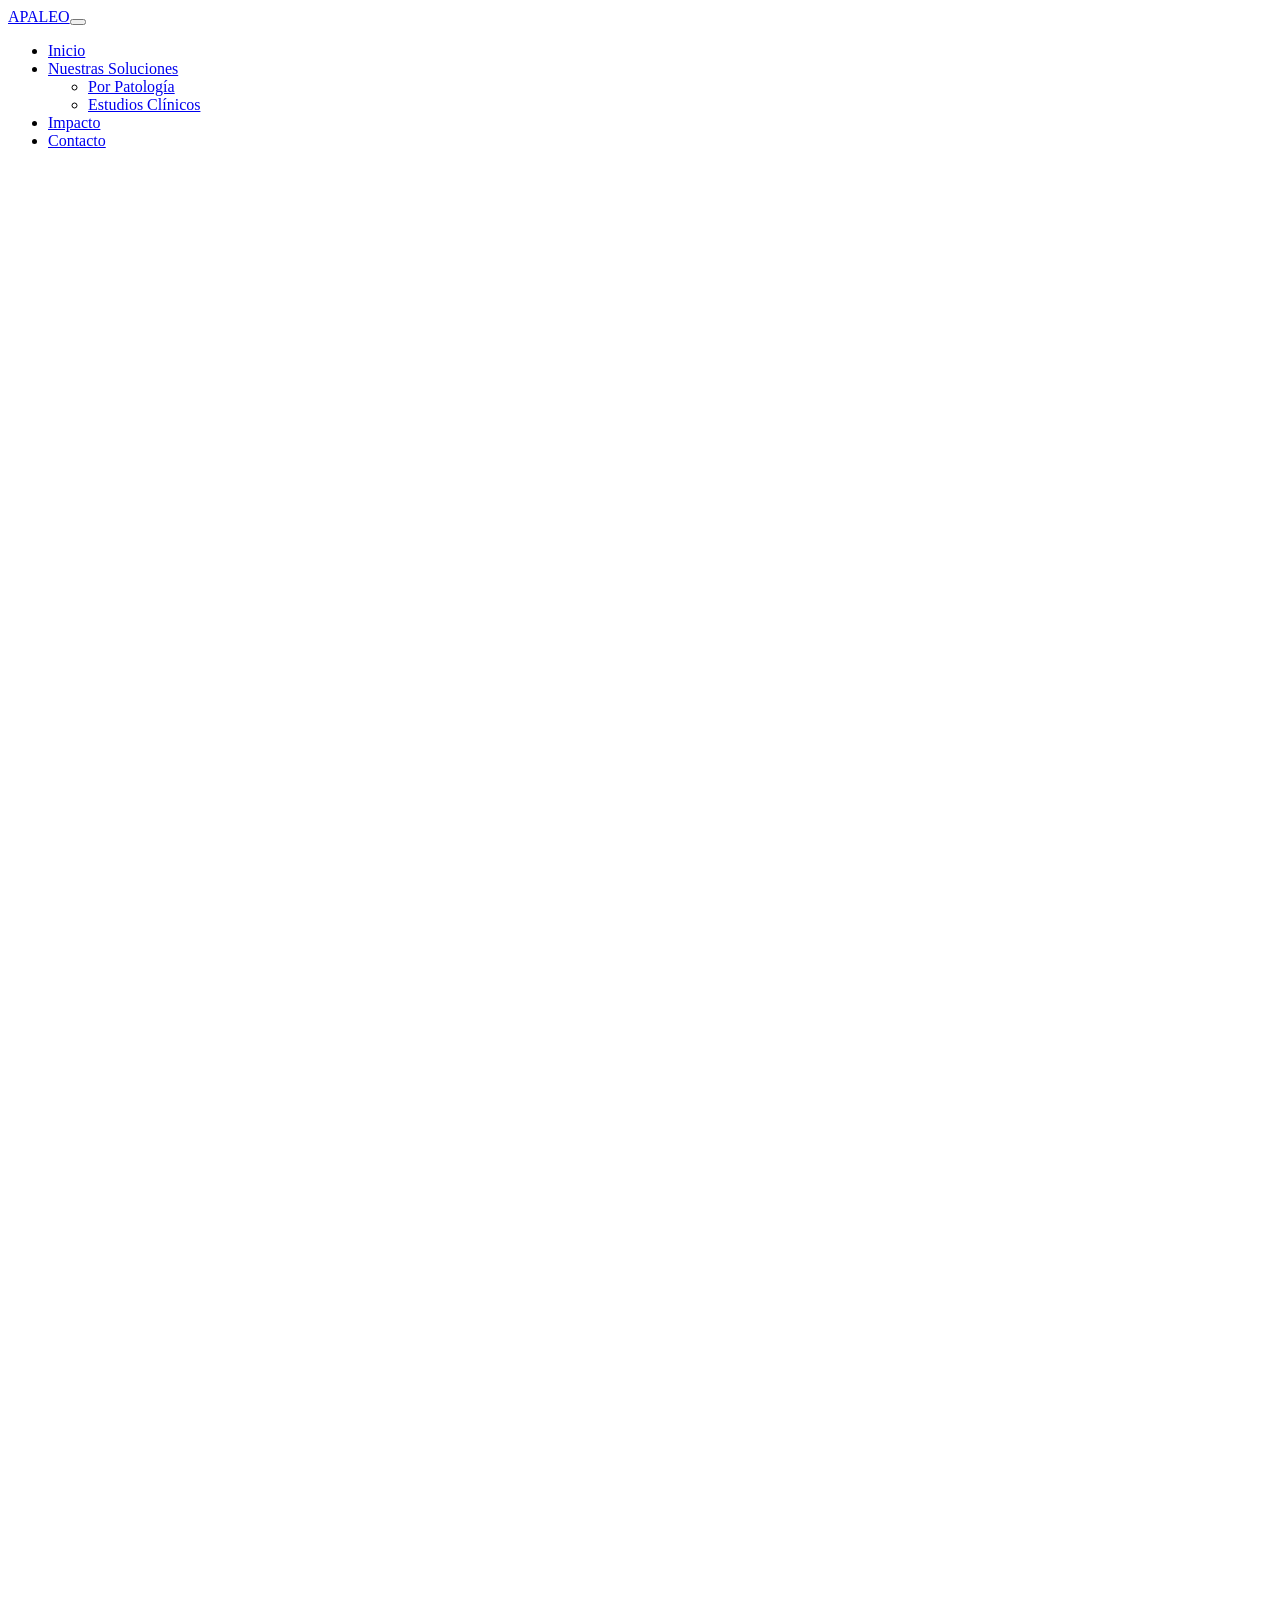
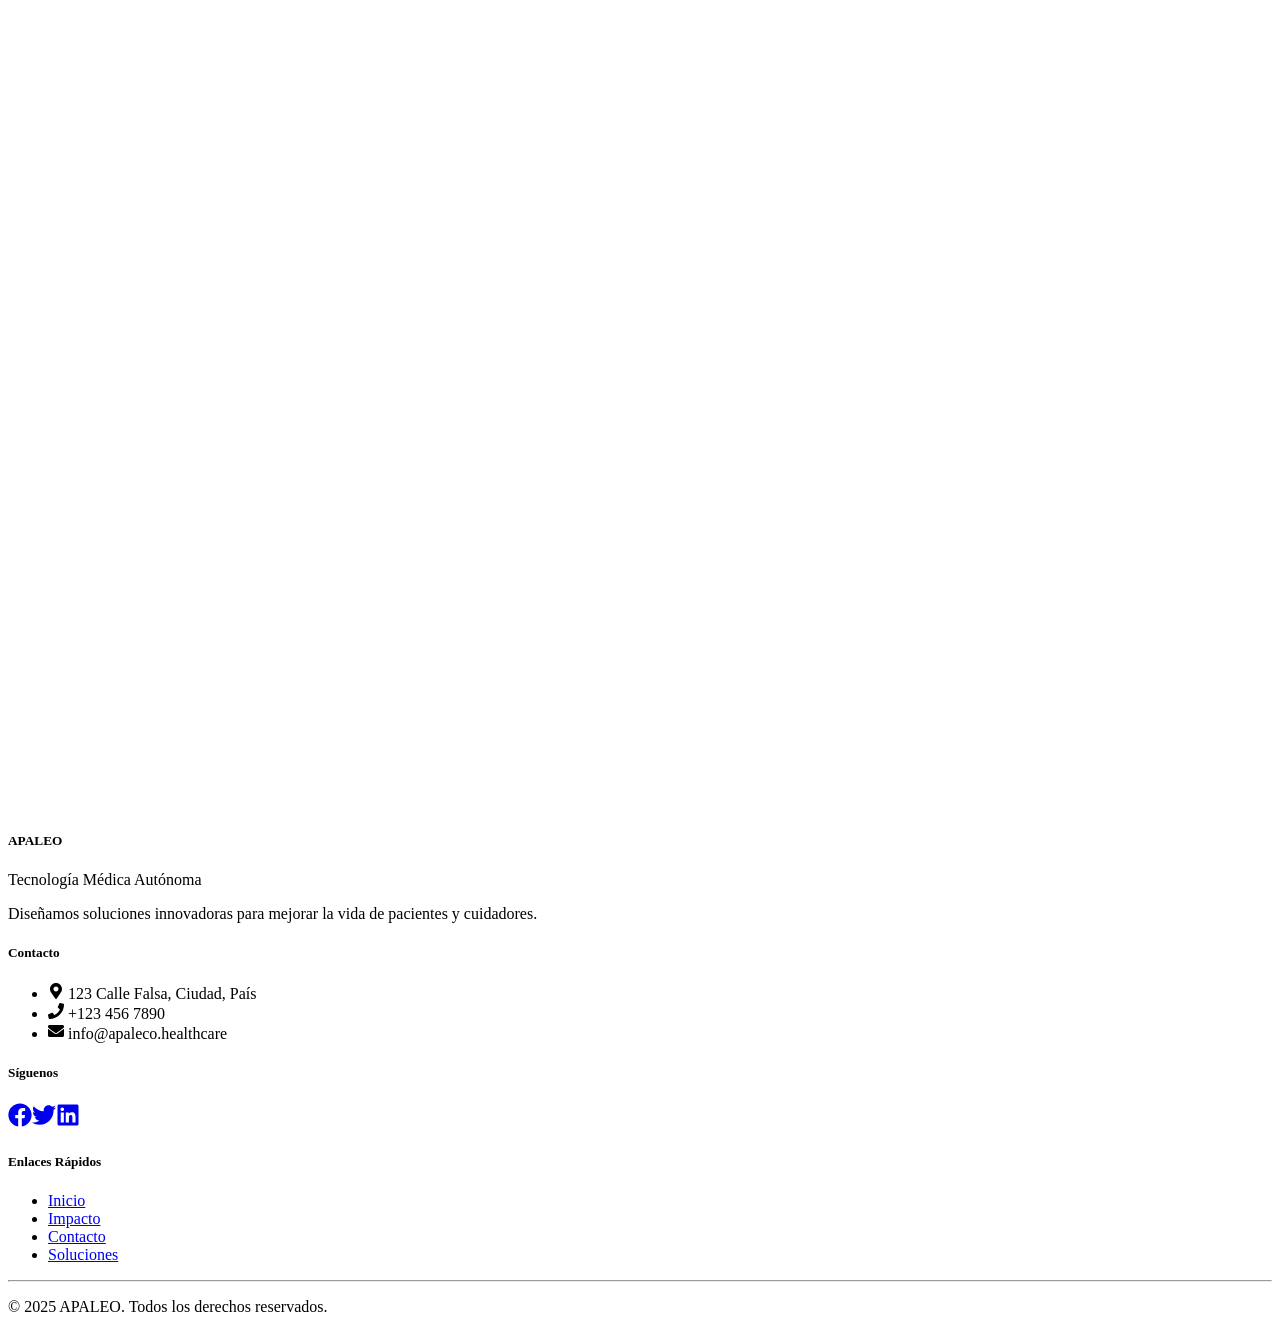
==== index.html @ e30f24a0 "Updates" ====
<!DOCTYPE html><!--1FGPoJP2_2LCMsTMbG_gp--><html lang="es"><head><meta charSet="utf-8"/><meta name="viewport" content="width=device-width, initial-scale=1"/><link rel="preload" as="image" href="https://images.unsplash.com/photo-1571772928015-575070051766?q=80&amp;w=2070&amp;auto=format&amp;fit=crop&amp;ixlib=rb-4.0.3&amp;ixid=M3wxMjA3fDB8MHxwaG90by1wYWdlfHx8fGVufDB8fHx8fA%3D%3D"/><link rel="preload" as="image" href="https://images.unsplash.com/photo-1581291518857-4e27b48ff24e?q=80&amp;w=2070&amp;auto=format&amp;fit=crop&amp;ixlib=rb-4.0.3&amp;ixid=M3wxMjA3fDB8MHxwaG90by1wYWdlfHx8fGVufDB8fHx8fA%3D%3D"/><link rel="preload" as="image" href="https://images.unsplash.com/photo-1522202176988-66273c2fd55f?q=80&amp;w=2070&amp;auto=format&amp;fit=crop&amp;ixlib=rb-4.0.3&amp;ixid=M3wxMjA3fDB8MHxwaG90by1wYWdlfHx8fGVufDB8fHx8fA%3D%3D"/><link rel="stylesheet" href="/apaleco-uiux/_next/static/css/01c90dc7ae05717c.css" data-precedence="next"/><link rel="stylesheet" href="/apaleco-uiux/_next/static/css/b804ca877387b40b.css" data-precedence="next"/><link rel="stylesheet" href="/apaleco-uiux/_next/static/css/e6c48ffe15665fec.css" data-precedence="next"/><link rel="preload" as="script" fetchPriority="low" href="/apaleco-uiux/_next/static/chunks/webpack-de03d895079e8b4e.js"/><script src="/apaleco-uiux/_next/static/chunks/4bd1b696-c023c6e3521b1417.js" async=""></script><script src="/apaleco-uiux/_next/static/chunks/255-3e20263d9ccd91b8.js" async=""></script><script src="/apaleco-uiux/_next/static/chunks/main-app-2253303b6cd8444a.js" async=""></script><script src="/apaleco-uiux/_next/static/chunks/app/layout-d1ae773c9e94cf4a.js" async=""></script><script src="/apaleco-uiux/_next/static/chunks/8e1d74a4-fff57c191b1b5f42.js" async=""></script><script src="/apaleco-uiux/_next/static/chunks/404-b0bfb5785cf6e3b0.js" async=""></script><script src="/apaleco-uiux/_next/static/chunks/app/page-0e0d106003ab10bd.js" async=""></script><title>APALEO - Tecnología Médica Autónoma</title><meta name="description" content="Diseñamos soluciones para mejorar la vida de pacientes y cuidadores"/><link rel="icon" href="/apaleco-uiux/favicon.ico" type="image/x-icon" sizes="16x16"/><script src="/apaleco-uiux/_next/static/chunks/polyfills-42372ed130431b0a.js" noModule=""></script></head><body class="__variable_f323d7 __variable_01e923"><div hidden=""><!--$--><!--/$--></div><nav class="navbar navbar-expand-lg navbar-dark bg-dark"><div class="container"><a class="navbar-brand" href="/apaleco-uiux">APALEO</a><button class="navbar-toggler" type="button" data-bs-toggle="collapse" data-bs-target="#navbarNav" aria-controls="navbarNav" aria-expanded="false" aria-label="Toggle navigation"><span class="navbar-toggler-icon"></span></button><div class="collapse navbar-collapse" id="navbarNav"><ul class="navbar-nav ms-auto"><li class="nav-item"><a class="nav-link" href="/apaleco-uiux">Inicio</a></li><li class="nav-item dropdown"><a class="nav-link dropdown-toggle" href="#" id="navbarDropdown" role="button" data-bs-toggle="dropdown" aria-expanded="false">Nuestras Soluciones</a><ul class="dropdown-menu" aria-labelledby="navbarDropdown"><li><a class="dropdown-item" href="/apaleco-uiux/solutions/pathology">Por Patología</a></li><li><a class="dropdown-item" href="/apaleco-uiux/solutions/clinical-studies">Estudios Clínicos</a></li></ul></li><li class="nav-item"><a class="nav-link" href="/apaleco-uiux/impact">Impacto</a></li><li class="nav-item"><a class="nav-link" href="/apaleco-uiux/contact">Contacto</a></li></ul></div></div></nav><main><main><div style="opacity:0;transform:translateY(100px)"><div style="background-image:url(https://images.unsplash.com/photo-1576091160550-2173dba999ef?q=80&amp;w=2070&amp;auto=format&amp;fit=crop&amp;ixlib=rb-4.0.3&amp;ixid=M3wxMjA3fDB8MHxwaG90by1wYWdlfHx8fGVufDB8fHx8fA%3D%3D);background-size:cover;background-position:center;color:white;text-align:center;padding:100px 0"><div style="background-color:rgba(0, 0, 0, 0.5);padding:60px 20px;border-radius:10px;display:inline-block"><h1 class="display-4">Aliviando la carga de los trastornos cognitivos</h1><p class="lead">Ofrecemos dispositivos médicos 100% autónomos para mejorar la calidad de vida de los pacientes y apoyar el bienestar de los cuidadores.</p><a href="/contact" class="btn btn-light btn-lg" style="margin-top:20px">Contáctanos</a></div></div></div><div style="opacity:0;transform:translateY(100px)"><div class="container my-5 py-5"><h2 class="text-center mb-5">Nuestra Propuesta Única de Valor</h2><div class="row text-center"><div class="col-md-4 mb-4"><div class="card h-100 shadow-sm"><div class="card-body"><svg stroke="currentColor" fill="currentColor" stroke-width="0" viewBox="0 0 640 512" class="text-primary mb-3" height="50" width="50" xmlns="http://www.w3.org/2000/svg"><path d="M32,224H64V416H32A31.96166,31.96166,0,0,1,0,384V256A31.96166,31.96166,0,0,1,32,224Zm512-48V448a64.06328,64.06328,0,0,1-64,64H160a64.06328,64.06328,0,0,1-64-64V176a79.974,79.974,0,0,1,80-80H288V32a32,32,0,0,1,64,0V96H464A79.974,79.974,0,0,1,544,176ZM264,256a40,40,0,1,0-40,40A39.997,39.997,0,0,0,264,256Zm-8,128H192v32h64Zm96,0H288v32h64ZM456,256a40,40,0,1,0-40,40A39.997,39.997,0,0,0,456,256Zm-8,128H384v32h64ZM640,256V384a31.96166,31.96166,0,0,1-32,32H576V224h32A31.96166,31.96166,0,0,1,640,256Z"></path></svg><h4 class="card-title">Dispositivos 100% Autónomos</h4><p class="card-text">Utilizables 24/7 sin necesidad de asistencia, a diferencia de soluciones existentes que requieren un cuidador.</p></div></div></div><div class="col-md-4 mb-4"><div class="card h-100 shadow-sm"><div class="card-body"><svg stroke="currentColor" fill="currentColor" stroke-width="0" viewBox="0 0 576 512" class="text-success mb-3" height="50" width="50" xmlns="http://www.w3.org/2000/svg"><path d="M208 0c-29.9 0-54.7 20.5-61.8 48.2-.8 0-1.4-.2-2.2-.2-35.3 0-64 28.7-64 64 0 4.8.6 9.5 1.7 14C52.5 138 32 166.6 32 200c0 12.6 3.2 24.3 8.3 34.9C16.3 248.7 0 274.3 0 304c0 33.3 20.4 61.9 49.4 73.9-.9 4.6-1.4 9.3-1.4 14.1 0 39.8 32.2 72 72 72 4.1 0 8.1-.5 12-1.2 9.6 28.5 36.2 49.2 68 49.2 39.8 0 72-32.2 72-72V64c0-35.3-28.7-64-64-64zm368 304c0-29.7-16.3-55.3-40.3-69.1 5.2-10.6 8.3-22.3 8.3-34.9 0-33.4-20.5-62-49.7-74 1-4.5 1.7-9.2 1.7-14 0-35.3-28.7-64-64-64-.8 0-1.5.2-2.2.2C422.7 20.5 397.9 0 368 0c-35.3 0-64 28.6-64 64v376c0 39.8 32.2 72 72 72 31.8 0 58.4-20.7 68-49.2 3.9.7 7.9 1.2 12 1.2 39.8 0 72-32.2 72-72 0-4.8-.5-9.5-1.4-14.1 29-12 49.4-40.6 49.4-73.9z"></path></svg><h4 class="card-title">Enfoque No Farmacológico (NPI)</h4><p class="card-text">Basado en investigación de AP-HP (proyecto TIPATSMA), con certificación DM 1.13 garantizando seguridad y eficacia.</p></div></div></div><div class="col-md-4 mb-4"><div class="card h-100 shadow-sm"><div class="card-body"><svg stroke="currentColor" fill="currentColor" stroke-width="0" viewBox="0 0 640 512" class="text-info mb-3" height="50" width="50" xmlns="http://www.w3.org/2000/svg"><path d="M488 192H336v56c0 39.7-32.3 72-72 72s-72-32.3-72-72V126.4l-64.9 39C107.8 176.9 96 197.8 96 220.2v47.3l-80 46.2C.7 322.5-4.6 342.1 4.3 357.4l80 138.6c8.8 15.3 28.4 20.5 43.7 11.7L231.4 448H368c35.3 0 64-28.7 64-64h16c17.7 0 32-14.3 32-32v-64h8c13.3 0 24-10.7 24-24v-48c0-13.3-10.7-24-24-24zm147.7-37.4L555.7 16C546.9.7 527.3-4.5 512 4.3L408.6 64H306.4c-12 0-23.7 3.4-33.9 9.7L239 94.6c-9.4 5.8-15 16.1-15 27.1V248c0 22.1 17.9 40 40 40s40-17.9 40-40v-88h184c30.9 0 56 25.1 56 56v28.5l80-46.2c15.3-8.9 20.5-28.4 11.7-43.7z"></path></svg><h4 class="card-title">Impacto Social</h4><p class="card-text">Colaboración con instituciones sin fines de lucro para maximizar el acceso a nuestras soluciones.</p></div></div></div></div><div class="text-center mt-4"><a href="/brochure-dm113.pdf" class="btn btn-success btn-lg" download=""><svg stroke="currentColor" fill="currentColor" stroke-width="0" viewBox="0 0 384 512" class="me-2" height="1em" width="1em" xmlns="http://www.w3.org/2000/svg"><path d="M181.9 256.1c-5-16-4.9-46.9-2-46.9 8.4 0 7.6 36.9 2 46.9zm-1.7 47.2c-7.7 20.2-17.3 43.3-28.4 62.7 18.3-7 39-17.2 62.9-21.9-12.7-9.6-24.9-23.4-34.5-40.8zM86.1 428.1c0 .8 13.2-5.4 34.9-40.2-6.7 6.3-29.1 24.5-34.9 40.2zM248 160h136v328c0 13.3-10.7 24-24 24H24c-13.3 0-24-10.7-24-24V24C0 10.7 10.7 0 24 0h200v136c0 13.2 10.8 24 24 24zm-8 171.8c-20-12.2-33.3-29-42.7-53.8 4.5-18.5 11.6-46.6 6.2-64.2-4.7-29.4-42.4-26.5-47.8-6.8-5 18.3-.4 44.1 8.1 77-11.6 27.6-28.7 64.6-40.8 85.8-.1 0-.1.1-.2.1-27.1 13.9-73.6 44.5-54.5 68 5.6 6.9 16 10 21.5 10 17.9 0 35.7-18 61.1-61.8 25.8-8.5 54.1-19.1 79-23.2 21.7 11.8 47.1 19.5 64 19.5 29.2 0 31.2-32 19.7-43.4-13.9-13.6-54.3-9.7-73.6-7.2zM377 105L279 7c-4.5-4.5-10.6-7-17-7h-6v128h128v-6.1c0-6.3-2.5-12.4-7-16.9zm-74.1 255.3c4.1-2.7-2.5-11.9-42.8-9 37.1 15.8 42.8 9 42.8 9z"></path></svg> Descargar Folleto DM 1.13</a></div></div></div><div style="opacity:0;transform:translateY(100px)"><div class="container my-5 py-5"><h2 class="text-center mb-5">Nuestra Misión</h2><div class="row align-items-center"><div class="col-md-6"> <img src="https://images.unsplash.com/photo-1571772928015-575070051766?q=80&amp;w=2070&amp;auto=format&amp;fit=crop&amp;ixlib=rb-4.0.3&amp;ixid=M3wxMjA3fDB8MHxwaG90by1wYWdlfHx8fGVufDB8fHx8fA%3D%3D" alt="Misión APALEO" class="img-fluid rounded shadow"/></div><div class="col-md-6"><div class="row"><div class="col-12 mb-4"><div class="card h-100 shadow-sm text-center"><div class="card-body"><svg stroke="currentColor" fill="currentColor" stroke-width="0" viewBox="0 0 512 512" class="text-success mb-3" height="50" width="50" xmlns="http://www.w3.org/2000/svg"><path d="M320.2 243.8l-49.7 99.4c-6 12.1-23.4 11.7-28.9-.6l-56.9-126.3-30 71.7H60.6l182.5 186.5c7.1 7.3 18.6 7.3 25.7 0L451.4 288H342.3l-22.1-44.2zM473.7 73.9l-2.4-2.5c-51.5-52.6-135.8-52.6-187.4 0L256 100l-27.9-28.5c-51.5-52.7-135.9-52.7-187.4 0l-2.4 2.4C-10.4 123.7-12.5 203 31 256h102.4l35.9-86.2c5.4-12.9 23.6-13.2 29.4-.4l58.2 129.3 49-97.9c5.9-11.8 22.7-11.8 28.6 0l27.6 55.2H481c43.5-53 41.4-132.3-7.3-182.1z"></path></svg><h4 class="card-title">Mejorar la Calidad de Vida</h4><p class="card-text">Calmar a las personas que padecen trastornos cognitivos como Alzheimer, Parkinson, TEA, y en rehabilitación funcional, mejorando significativamente su bienestar diario.</p></div></div></div><div class="col-12 mb-4"><div class="card h-100 shadow-sm text-center"><div class="card-body"><svg stroke="currentColor" fill="currentColor" stroke-width="0" viewBox="0 0 640 512" class="text-info mb-3" height="50" width="50" xmlns="http://www.w3.org/2000/svg"><path d="M192 256c61.9 0 112-50.1 112-112S253.9 32 192 32 80 82.1 80 144s50.1 112 112 112zm76.8 32h-8.3c-20.8 10-43.9 16-68.5 16s-47.6-6-68.5-16h-8.3C51.6 288 0 339.6 0 403.2V432c0 26.5 21.5 48 48 48h288c26.5 0 48-21.5 48-48v-28.8c0-63.6-51.6-115.2-115.2-115.2zM480 256c53 0 96-43 96-96s-43-96-96-96-96 43-96 96 43 96 96 96zm48 32h-3.8c-13.9 4.8-28.6 8-44.2 8s-30.3-3.2-44.2-8H432c-20.4 0-39.2 5.9-55.7 15.4 24.4 26.3 39.7 61.2 39.7 99.8v38.4c0 2.2-.5 4.3-.6 6.4H592c26.5 0 48-21.5 48-48 0-61.9-50.1-112-112-112z"></path></svg><h4 class="card-title">Apoyar a los Cuidadores</h4><p class="card-text">Reducir la carga de las intervenciones de emergencia (estrés, comportamientos impulsivos), apoyando el bienestar de los cuidadores y mejorando su calidad de vida.</p></div></div></div></div></div></div><div class="text-center mt-4"><a href="/contact" class="btn btn-primary btn-lg">Solicitar una Demostración</a></div></div></div><div style="opacity:0;transform:translateY(100px)"><div class="container my-5 py-5"><div class="row align-items-center"><div class="col-md-6"><img src="https://images.unsplash.com/photo-1581291518857-4e27b48ff24e?q=80&amp;w=2070&amp;auto=format&amp;fit=crop&amp;ixlib=rb-4.0.3&amp;ixid=M3wxMjA3fDB8MHxwaG90by1wYWdlfHx8fGVufDB8fHx8fA%3D%3D" alt="Design Philosophy" class="img-fluid rounded shadow"/></div><div class="col-md-6"><h2 class="mb-4">Nuestra Filosofía de Diseño</h2><div class="d-flex align-items-start mb-4"><svg stroke="currentColor" fill="currentColor" stroke-width="0" viewBox="0 0 512 512" class="text-success me-3" height="40" width="40" xmlns="http://www.w3.org/2000/svg"><path d="M204.3 5C104.9 24.4 24.8 104.3 5.2 203.4c-37 187 131.7 326.4 258.8 306.7 41.2-6.4 61.4-54.6 42.5-91.7-23.1-45.4 9.9-98.4 60.9-98.4h79.7c35.8 0 64.8-29.6 64.9-65.3C511.5 97.1 368.1-26.9 204.3 5zM96 320c-17.7 0-32-14.3-32-32s14.3-32 32-32 32 14.3 32 32-14.3 32-32 32zm32-128c-17.7 0-32-14.3-32-32s14.3-32 32-32 32 14.3 32 32-14.3 32-32 32zm128-64c-17.7 0-32-14.3-32-32s14.3-32 32-32 32 14.3 32 32-14.3 32-32 32zm128 64c-17.7 0-32-14.3-32-32s14.3-32 32-32 32 14.3 32 32-14.3 32-32 32z"></path></svg><div><h4>Estética Emocional y Profesional</h4><p>Evitamos un tono clínico y frío, integrando elementos visuales que conectan. Nuestro diseño es modular y escalable para crecer con sus necesidades.</p></div></div><div class="d-flex align-items-start"><svg stroke="currentColor" fill="currentColor" stroke-width="0" viewBox="0 0 640 512" class="text-warning me-3" height="40" width="40" xmlns="http://www.w3.org/2000/svg"><path d="M224 256c70.7 0 128-57.3 128-128S294.7 0 224 0 96 57.3 96 128s57.3 128 128 128zm89.6 32h-16.7c-22.2 10.2-46.9 16-72.9 16s-50.6-5.8-72.9-16h-16.7C60.2 288 0 348.2 0 422.4V464c0 26.5 21.5 48 48 48h352c26.5 0 48-21.5 48-48v-41.6c0-74.2-60.2-134.4-134.4-134.4zm323-128.4l-27.8-28.1c-4.6-4.7-12.1-4.7-16.8-.1l-104.8 104-45.5-45.8c-4.6-4.7-12.1-4.7-16.8-.1l-28.1 27.9c-4.7 4.6-4.7 12.1-.1 16.8l81.7 82.3c4.6 4.7 12.1 4.7 16.8.1l141.3-140.2c4.6-4.7 4.7-12.2.1-16.8z"></path></svg><div><h4>Justificación y Experiencia de Usuario (UX)</h4><p>Basamos nuestras decisiones en wireframes y flujos eficientes, asegurando una jerarquía visual clara para una experiencia fluida tanto en escritorio como en dispositivos móviles.</p></div></div></div></div></div></div><div style="opacity:0;transform:translateY(100px)"><div class="container my-5 py-5"><h2 class="text-center mb-5">¿Por Qué Trabajar con Nosotros?</h2><div class="row align-items-center"><div class="col-md-6 mb-4"><img src="https://images.unsplash.com/photo-1522202176988-66273c2fd55f?q=80&amp;w=2070&amp;auto=format&amp;fit=crop&amp;ixlib=rb-4.0.3&amp;ixid=M3wxMjA3fDB8MHxwaG90by1wYWdlfHx8fGVufDB8fHx8fA%3D%3D" alt="Equipo APALEO" class="img-fluid rounded shadow"/></div><div class="col-md-6"><div class="row"><div class="col-12 mb-4"><div class="card h-100 shadow-sm text-center"><div class="card-body"><svg stroke="currentColor" fill="currentColor" stroke-width="0" viewBox="0 0 640 512" class="text-primary mb-3" height="50" width="50" xmlns="http://www.w3.org/2000/svg"><path d="M96 224c35.3 0 64-28.7 64-64s-28.7-64-64-64-64 28.7-64 64 28.7 64 64 64zm448 0c35.3 0 64-28.7 64-64s-28.7-64-64-64-64 28.7-64 64 28.7 64 64 64zm32 32h-64c-17.6 0-33.5 7.1-45.1 18.6 40.3 22.1 68.9 62 75.1 109.4h66c17.7 0 32-14.3 32-32v-32c0-35.3-28.7-64-64-64zm-256 0c61.9 0 112-50.1 112-112S381.9 32 320 32 208 82.1 208 144s50.1 112 112 112zm76.8 32h-8.3c-20.8 10-43.9 16-68.5 16s-47.6-6-68.5-16h-8.3C179.6 288 128 339.6 128 403.2V432c0 26.5 21.5 48 48 48h288c26.5 0 48-21.5 48-48v-28.8c0-63.6-51.6-115.2-115.2-115.2zm-223.7-13.4C161.5 263.1 145.6 256 128 256H64c-35.3 0-64 28.7-64 64v32c0 17.7 14.3 32 32 32h65.9c6.3-47.4 34.9-87.3 75.2-109.4z"></path></svg><h4 class="card-title">Impacto Social</h4><p class="card-text">Contribuye a un proyecto que mejora tangiblemente la vida de pacientes y cuidadores.</p></div></div></div><div class="col-12 mb-4"><div class="card h-100 shadow-sm text-center"><div class="card-body"><svg stroke="currentColor" fill="currentColor" stroke-width="0" viewBox="0 0 576 512" class="text-primary mb-3" height="50" width="50" xmlns="http://www.w3.org/2000/svg"><path d="M576 240c0-23.63-12.95-44.04-32-55.12V32.01C544 23.26 537.02 0 512 0c-7.12 0-14.19 2.38-19.98 7.02l-85.03 68.03C364.28 109.19 310.66 128 256 128H64c-35.35 0-64 28.65-64 64v96c0 35.35 28.65 64 64 64h33.7c-1.39 10.48-2.18 21.14-2.18 32 0 39.77 9.26 77.35 25.56 110.94 5.19 10.69 16.52 17.06 28.4 17.06h74.28c26.05 0 41.69-29.84 25.9-50.56-16.4-21.52-26.15-48.36-26.15-77.44 0-11.11 1.62-21.79 4.41-32H256c54.66 0 108.28 18.81 150.98 52.95l85.03 68.03a32.023 32.023 0 0 0 19.98 7.02c24.92 0 32-22.78 32-32V295.13C563.05 284.04 576 263.63 576 240zm-96 141.42l-33.05-26.44C392.95 311.78 325.12 288 256 288v-96c69.12 0 136.95-23.78 190.95-66.98L480 98.58v282.84z"></path></svg><h4 class="card-title">Visibilidad</h4><p class="card-text">Tu trabajo será visto por miles de profesionales de la salud a nivel nacional e internacional.</p></div></div></div><div class="col-12 mb-4"><div class="card h-100 shadow-sm text-center"><div class="card-body"><svg stroke="currentColor" fill="currentColor" stroke-width="0" viewBox="0 0 352 512" class="text-primary mb-3" height="50" width="50" xmlns="http://www.w3.org/2000/svg"><path d="M96.06 454.35c.01 6.29 1.87 12.45 5.36 17.69l17.09 25.69a31.99 31.99 0 0 0 26.64 14.28h61.71a31.99 31.99 0 0 0 26.64-14.28l17.09-25.69a31.989 31.989 0 0 0 5.36-17.69l.04-38.35H96.01l.05 38.35zM0 176c0 44.37 16.45 84.85 43.56 115.78 16.52 18.85 42.36 58.23 52.21 91.45.04.26.07.52.11.78h160.24c.04-.26.07-.51.11-.78 9.85-33.22 35.69-72.6 52.21-91.45C335.55 260.85 352 220.37 352 176 352 78.61 272.91-.3 175.45 0 73.44.31 0 82.97 0 176zm176-80c-44.11 0-80 35.89-80 80 0 8.84-7.16 16-16 16s-16-7.16-16-16c0-61.76 50.24-112 112-112 8.84 0 16 7.16 16 16s-7.16 16-16 16z"></path></svg><h4 class="card-title">Equipo Reactivo</h4><p class="card-text">Estamos abiertos a ideas innovadoras y deseosos de una estrecha colaboración.</p></div></div></div></div></div></div></div></div></main><!--$--><!--/$--></main><footer class="bg-dark text-white py-5"><div class="container"><div class="row"><div class="col-md-4 mb-4 text-center text-md-start"><h5 class="text-uppercase mb-4">APALEO</h5><p>Tecnología Médica Autónoma</p><p>Diseñamos soluciones innovadoras para mejorar la vida de pacientes y cuidadores.</p></div><div class="col-md-4 mb-4 text-center text-md-start"><h5 class="text-uppercase mb-4">Contacto</h5><ul class="list-unstyled"><li><svg stroke="currentColor" fill="currentColor" stroke-width="0" viewBox="0 0 384 512" class="me-2" height="1em" width="1em" xmlns="http://www.w3.org/2000/svg"><path d="M172.268 501.67C26.97 291.031 0 269.413 0 192 0 85.961 85.961 0 192 0s192 85.961 192 192c0 77.413-26.97 99.031-172.268 309.67-9.535 13.774-29.93 13.773-39.464 0zM192 272c44.183 0 80-35.817 80-80s-35.817-80-80-80-80 35.817-80 80 35.817 80 80 80z"></path></svg> 123 Calle Falsa, Ciudad, País</li><li><svg stroke="currentColor" fill="currentColor" stroke-width="0" viewBox="0 0 512 512" class="me-2" height="1em" width="1em" xmlns="http://www.w3.org/2000/svg"><path d="M493.4 24.6l-104-24c-11.3-2.6-22.9 3.3-27.5 13.9l-48 112c-4.2 9.8-1.4 21.3 6.9 28l60.6 49.6c-36 76.7-98.9 140.5-177.2 177.2l-49.6-60.6c-6.8-8.3-18.2-11.1-28-6.9l-112 48C3.9 366.5-2 378.1.6 389.4l24 104C27.1 504.2 36.7 512 48 512c256.1 0 464-207.5 464-464 0-11.2-7.7-20.9-18.6-23.4z"></path></svg> +123 456 7890</li><li><svg stroke="currentColor" fill="currentColor" stroke-width="0" viewBox="0 0 512 512" class="me-2" height="1em" width="1em" xmlns="http://www.w3.org/2000/svg"><path d="M502.3 190.8c3.9-3.1 9.7-.2 9.7 4.7V400c0 26.5-21.5 48-48 48H48c-26.5 0-48-21.5-48-48V195.6c0-5 5.7-7.8 9.7-4.7 22.4 17.4 52.1 39.5 154.1 113.6 21.1 15.4 56.7 47.8 92.2 47.6 35.7.3 72-32.8 92.3-47.6 102-74.1 131.6-96.3 154-113.7zM256 320c23.2.4 56.6-29.2 73.4-41.4 132.7-96.3 142.8-104.7 173.4-128.7 5.8-4.5 9.2-11.5 9.2-18.9v-19c0-26.5-21.5-48-48-48H48C21.5 64 0 85.5 0 112v19c0 7.4 3.4 14.3 9.2 18.9 30.6 23.9 40.7 32.4 173.4 128.7 16.8 12.2 50.2 41.8 73.4 41.4z"></path></svg> info@apaleco.healthcare</li></ul></div><div class="col-md-4 mb-4 text-center text-md-start"><h5 class="text-uppercase mb-4">Síguenos</h5><div class="d-flex justify-content-center justify-content-md-start"><a href="#" class="text-white me-3"><svg stroke="currentColor" fill="currentColor" stroke-width="0" viewBox="0 0 512 512" height="24" width="24" xmlns="http://www.w3.org/2000/svg"><path d="M504 256C504 119 393 8 256 8S8 119 8 256c0 123.78 90.69 226.38 209.25 245V327.69h-63V256h63v-54.64c0-62.15 37-96.48 93.67-96.48 27.14 0 55.52 4.84 55.52 4.84v61h-31.28c-30.8 0-40.41 19.12-40.41 38.73V256h68.78l-11 71.69h-57.78V501C413.31 482.38 504 379.78 504 256z"></path></svg></a><a href="#" class="text-white me-3"><svg stroke="currentColor" fill="currentColor" stroke-width="0" viewBox="0 0 512 512" height="24" width="24" xmlns="http://www.w3.org/2000/svg"><path d="M459.37 151.716c.325 4.548.325 9.097.325 13.645 0 138.72-105.583 298.558-298.558 298.558-59.452 0-114.68-17.219-161.137-47.106 8.447.974 16.568 1.299 25.34 1.299 49.055 0 94.213-16.568 130.274-44.832-46.132-.975-84.792-31.188-98.112-72.772 6.498.974 12.995 1.624 19.818 1.624 9.421 0 18.843-1.3 27.614-3.573-48.081-9.747-84.143-51.98-84.143-102.985v-1.299c13.969 7.797 30.214 12.67 47.431 13.319-28.264-18.843-46.781-51.005-46.781-87.391 0-19.492 5.197-37.36 14.294-52.954 51.655 63.675 129.3 105.258 216.365 109.807-1.624-7.797-2.599-15.918-2.599-24.04 0-57.828 46.782-104.934 104.934-104.934 30.213 0 57.502 12.67 76.67 33.137 23.715-4.548 46.456-13.32 66.599-25.34-7.798 24.366-24.366 44.833-46.132 57.827 21.117-2.273 41.584-8.122 60.426-16.243-14.292 20.791-32.161 39.308-52.628 54.253z"></path></svg></a><a href="#" class="text-white"><svg stroke="currentColor" fill="currentColor" stroke-width="0" viewBox="0 0 448 512" height="24" width="24" xmlns="http://www.w3.org/2000/svg"><path d="M416 32H31.9C14.3 32 0 46.5 0 64.3v383.4C0 465.5 14.3 480 31.9 480H416c17.6 0 32-14.5 32-32.3V64.3c0-17.8-14.4-32.3-32-32.3zM135.4 416H69V202.2h66.5V416zm-33.2-243c-21.3 0-38.5-17.3-38.5-38.5S80.9 96 102.2 96c21.2 0 38.5 17.3 38.5 38.5 0 21.3-17.2 38.5-38.5 38.5zm282.1 243h-66.4V312c0-24.8-.5-56.7-34.5-56.7-34.6 0-39.9 27-39.9 54.9V416h-66.4V202.2h63.7v29.2h.9c8.9-16.8 30.6-34.5 62.9-34.5 67.2 0 79.7 44.3 79.7 101.9V416z"></path></svg></a></div><h5 class="text-uppercase mt-4 mb-4">Enlaces Rápidos</h5><ul class="list-unstyled"><li><a class="text-white" href="/apaleco-uiux">Inicio</a></li><li><a class="text-white" href="/apaleco-uiux/impact">Impacto</a></li><li><a class="text-white" href="/apaleco-uiux/contact">Contacto</a></li><li><a class="text-white" href="/apaleco-uiux/solutions/pathology">Soluciones</a></li></ul></div></div><hr class="my-4 border-light"/><div class="text-center"><p>© <!-- -->2025<!-- --> APALEO. Todos los derechos reservados.</p></div></div></footer><script src="/apaleco-uiux/_next/static/chunks/webpack-de03d895079e8b4e.js" id="_R_" async=""></script><script>(self.__next_f=self.__next_f||[]).push([0])</script><script>self.__next_f.push([1,"1:\"$Sreact.fragment\"\n2:I[2619,[\"177\",\"static/chunks/app/layout-d1ae773c9e94cf4a.js\"],\"\"]\n3:I[9766,[],\"\"]\n4:I[8924,[],\"\"]\nc:I[7150,[],\"\"]\n:HL[\"/apaleco-uiux/_next/static/css/01c90dc7ae05717c.css\",\"style\"]\n:HL[\"/apaleco-uiux/_next/static/css/b804ca877387b40b.css\",\"style\"]\n:HL[\"/apaleco-uiux/_next/static/css/e6c48ffe15665fec.css\",\"style\"]\n"])</script><script>self.__next_f.push([1,"0:{\"P\":null,\"b\":\"1FGPoJP2_2LCMsTMbG_gp\",\"p\":\"/apaleco-uiux\",\"c\":[\"\",\"\"],\"i\":false,\"f\":[[[\"\",{\"children\":[\"__PAGE__\",{}]},\"$undefined\",\"$undefined\",true],[\"\",[\"$\",\"$1\",\"c\",{\"children\":[[[\"$\",\"link\",\"0\",{\"rel\":\"stylesheet\",\"href\":\"/apaleco-uiux/_next/static/css/01c90dc7ae05717c.css\",\"precedence\":\"next\",\"crossOrigin\":\"$undefined\",\"nonce\":\"$undefined\"}],[\"$\",\"link\",\"1\",{\"rel\":\"stylesheet\",\"href\":\"/apaleco-uiux/_next/static/css/b804ca877387b40b.css\",\"precedence\":\"next\",\"crossOrigin\":\"$undefined\",\"nonce\":\"$undefined\"}],[\"$\",\"link\",\"2\",{\"rel\":\"stylesheet\",\"href\":\"/apaleco-uiux/_next/static/css/e6c48ffe15665fec.css\",\"precedence\":\"next\",\"crossOrigin\":\"$undefined\",\"nonce\":\"$undefined\"}]],[\"$\",\"html\",null,{\"lang\":\"es\",\"children\":[\"$\",\"body\",null,{\"className\":\"__variable_f323d7 __variable_01e923\",\"children\":[[\"$\",\"nav\",null,{\"className\":\"navbar navbar-expand-lg navbar-dark bg-dark\",\"children\":[\"$\",\"div\",null,{\"className\":\"container\",\"children\":[[\"$\",\"$L2\",null,{\"className\":\"navbar-brand\",\"href\":\"/\",\"children\":\"APALEO\"}],[\"$\",\"button\",null,{\"className\":\"navbar-toggler\",\"type\":\"button\",\"data-bs-toggle\":\"collapse\",\"data-bs-target\":\"#navbarNav\",\"aria-controls\":\"navbarNav\",\"aria-expanded\":\"false\",\"aria-label\":\"Toggle navigation\",\"children\":[\"$\",\"span\",null,{\"className\":\"navbar-toggler-icon\"}]}],[\"$\",\"div\",null,{\"className\":\"collapse navbar-collapse\",\"id\":\"navbarNav\",\"children\":[\"$\",\"ul\",null,{\"className\":\"navbar-nav ms-auto\",\"children\":[[\"$\",\"li\",null,{\"className\":\"nav-item\",\"children\":[\"$\",\"$L2\",null,{\"className\":\"nav-link\",\"href\":\"/\",\"children\":\"Inicio\"}]}],[\"$\",\"li\",null,{\"className\":\"nav-item dropdown\",\"children\":[[\"$\",\"a\",null,{\"className\":\"nav-link dropdown-toggle\",\"href\":\"#\",\"id\":\"navbarDropdown\",\"role\":\"button\",\"data-bs-toggle\":\"dropdown\",\"aria-expanded\":\"false\",\"children\":\"Nuestras Soluciones\"}],[\"$\",\"ul\",null,{\"className\":\"dropdown-menu\",\"aria-labelledby\":\"navbarDropdown\",\"children\":[[\"$\",\"li\",null,{\"children\":[\"$\",\"$L2\",null,{\"className\":\"dropdown-item\",\"href\":\"/solutions/pathology\",\"children\":\"Por Patología\"}]}],[\"$\",\"li\",null,{\"children\":[\"$\",\"$L2\",null,{\"className\":\"dropdown-item\",\"href\":\"/solutions/clinical-studies\",\"children\":\"Estudios Clínicos\"}]}]]}]]}],[\"$\",\"li\",null,{\"className\":\"nav-item\",\"children\":[\"$\",\"$L2\",null,{\"className\":\"nav-link\",\"href\":\"/impact\",\"children\":\"Impacto\"}]}],[\"$\",\"li\",null,{\"className\":\"nav-item\",\"children\":[\"$\",\"$L2\",null,{\"className\":\"nav-link\",\"href\":\"/contact\",\"children\":\"Contacto\"}]}]]}]}]]}]}],[\"$\",\"main\",null,{\"children\":[\"$\",\"$L3\",null,{\"parallelRouterKey\":\"children\",\"error\":\"$undefined\",\"errorStyles\":\"$undefined\",\"errorScripts\":\"$undefined\",\"template\":[\"$\",\"$L4\",null,{}],\"templateStyles\":\"$undefined\",\"templateScripts\":\"$undefined\",\"notFound\":[[[\"$\",\"title\",null,{\"children\":\"404: This page could not be found.\"}],[\"$\",\"div\",null,{\"style\":{\"fontFamily\":\"system-ui,\\\"Segoe UI\\\",Roboto,Helvetica,Arial,sans-serif,\\\"Apple Color Emoji\\\",\\\"Segoe UI Emoji\\\"\",\"height\":\"100vh\",\"textAlign\":\"center\",\"display\":\"flex\",\"flexDirection\":\"column\",\"alignItems\":\"center\",\"justifyContent\":\"center\"},\"children\":[\"$\",\"div\",null,{\"children\":[[\"$\",\"style\",null,{\"dangerouslySetInnerHTML\":{\"__html\":\"body{color:#000;background:#fff;margin:0}.next-error-h1{border-right:1px solid rgba(0,0,0,.3)}@media (prefers-color-scheme:dark){body{color:#fff;background:#000}.next-error-h1{border-right:1px solid rgba(255,255,255,.3)}}\"}}],[\"$\",\"h1\",null,{\"className\":\"next-error-h1\",\"style\":{\"display\":\"inline-block\",\"margin\":\"0 20px 0 0\",\"padding\":\"0 23px 0 0\",\"fontSize\":24,\"fontWeight\":500,\"verticalAlign\":\"top\",\"lineHeight\":\"49px\"},\"children\":404}],[\"$\",\"div\",null,{\"style\":{\"display\":\"inline-block\"},\"children\":[\"$\",\"h2\",null,{\"style\":{\"fontSize\":14,\"fontWeight\":400,\"lineHeight\":\"49px\",\"margin\":0},\"children\":\"This page could not be found.\"}]}]]}]}]],[]],\"forbidden\":\"$undefined\",\"unauthorized\":\"$undefined\"}]}],[\"$\",\"footer\",null,{\"className\":\"bg-dark text-white py-5\",\"children\":[\"$\",\"div\",null,{\"className\":\"container\",\"children\":[[\"$\",\"div\",null,{\"className\":\"row\",\"children\":[[\"$\",\"div\",null,{\"className\":\"col-md-4 mb-4 text-center text-md-start\",\"children\":[[\"$\",\"h5\",null,{\"className\":\"text-uppercase mb-4\",\"children\":\"APALEO\"}],[\"$\",\"p\",null,{\"children\":\"Tecnología Médica Autónoma\"}],[\"$\",\"p\",null,{\"children\":\"Diseñamos soluciones innovadoras para mejorar la vida de pacientes y cuidadores.\"}]]}],[\"$\",\"div\",null,{\"className\":\"col-md-4 mb-4 text-center text-md-start\",\"children\":[[\"$\",\"h5\",null,{\"className\":\"text-uppercase mb-4\",\"children\":\"Contacto\"}],[\"$\",\"ul\",null,{\"className\":\"list-unstyled\",\"children\":[[\"$\",\"li\",null,{\"children\":[[\"$\",\"svg\",null,{\"stroke\":\"currentColor\",\"fill\":\"currentColor\",\"strokeWidth\":\"0\",\"viewBox\":\"0 0 384 512\",\"className\":\"me-2\",\"children\":[\"$undefined\",[[\"$\",\"path\",\"0\",{\"d\":\"M172.268 501.67C26.97 291.031 0 269.413 0 192 0 85.961 85.961 0 192 0s192 85.961 192 192c0 77.413-26.97 99.031-172.268 309.67-9.535 13.774-29.93 13.773-39.464 0zM192 272c44.183 0 80-35.817 80-80s-35.817-80-80-80-80 35.817-80 80 35.817 80 80 80z\",\"children\":[]}]]],\"style\":{\"color\":\"$undefined\"},\"height\":\"1em\",\"width\":\"1em\",\"xmlns\":\"http://www.w3.org/2000/svg\"}],\" 123 Calle Falsa, Ciudad, País\"]}],\"$L5\",\"$L6\"]}]]}],\"$L7\"]}],\"$L8\",\"$L9\"]}]}]]}]}]]}],{\"children\":[\"__PAGE__\",\"$La\",{},null,false]},null,false],\"$Lb\",false]],\"m\":\"$undefined\",\"G\":[\"$c\",[]],\"s\":false,\"S\":true}\n"])</script><script>self.__next_f.push([1,"d:I[1959,[],\"ClientPageRoot\"]\ne:I[3888,[\"711\",\"static/chunks/8e1d74a4-fff57c191b1b5f42.js\",\"404\",\"static/chunks/404-b0bfb5785cf6e3b0.js\",\"974\",\"static/chunks/app/page-0e0d106003ab10bd.js\"],\"default\"]\n11:I[4431,[],\"OutletBoundary\"]\n13:I[5278,[],\"AsyncMetadataOutlet\"]\n15:I[4431,[],\"ViewportBoundary\"]\n17:I[4431,[],\"MetadataBoundary\"]\n18:\"$Sreact.suspense\"\n5:[\"$\",\"li\",null,{\"children\":[[\"$\",\"svg\",null,{\"stroke\":\"currentColor\",\"fill\":\"currentColor\",\"strokeWidth\":\"0\",\"viewBox\":\"0 0 512 512\",\"className\":\"me-2\",\"children\":[\"$undefined\",[[\"$\",\"path\",\"0\",{\"d\":\"M493.4 24.6l-104-24c-11.3-2.6-22.9 3.3-27.5 13.9l-48 112c-4.2 9.8-1.4 21.3 6.9 28l60.6 49.6c-36 76.7-98.9 140.5-177.2 177.2l-49.6-60.6c-6.8-8.3-18.2-11.1-28-6.9l-112 48C3.9 366.5-2 378.1.6 389.4l24 104C27.1 504.2 36.7 512 48 512c256.1 0 464-207.5 464-464 0-11.2-7.7-20.9-18.6-23.4z\",\"children\":[]}]]],\"style\":{\"color\":\"$undefined\"},\"height\":\"1em\",\"width\":\"1em\",\"xmlns\":\"http://www.w3.org/2000/svg\"}],\" +123 456 7890\"]}]\n"])</script><script>self.__next_f.push([1,"6:[\"$\",\"li\",null,{\"children\":[[\"$\",\"svg\",null,{\"stroke\":\"currentColor\",\"fill\":\"currentColor\",\"strokeWidth\":\"0\",\"viewBox\":\"0 0 512 512\",\"className\":\"me-2\",\"children\":[\"$undefined\",[[\"$\",\"path\",\"0\",{\"d\":\"M502.3 190.8c3.9-3.1 9.7-.2 9.7 4.7V400c0 26.5-21.5 48-48 48H48c-26.5 0-48-21.5-48-48V195.6c0-5 5.7-7.8 9.7-4.7 22.4 17.4 52.1 39.5 154.1 113.6 21.1 15.4 56.7 47.8 92.2 47.6 35.7.3 72-32.8 92.3-47.6 102-74.1 131.6-96.3 154-113.7zM256 320c23.2.4 56.6-29.2 73.4-41.4 132.7-96.3 142.8-104.7 173.4-128.7 5.8-4.5 9.2-11.5 9.2-18.9v-19c0-26.5-21.5-48-48-48H48C21.5 64 0 85.5 0 112v19c0 7.4 3.4 14.3 9.2 18.9 30.6 23.9 40.7 32.4 173.4 128.7 16.8 12.2 50.2 41.8 73.4 41.4z\",\"children\":[]}]]],\"style\":{\"color\":\"$undefined\"},\"height\":\"1em\",\"width\":\"1em\",\"xmlns\":\"http://www.w3.org/2000/svg\"}],\" info@apaleco.healthcare\"]}]\n"])</script><script>self.__next_f.push([1,"7:[\"$\",\"div\",null,{\"className\":\"col-md-4 mb-4 text-center text-md-start\",\"children\":[[\"$\",\"h5\",null,{\"className\":\"text-uppercase mb-4\",\"children\":\"Síguenos\"}],[\"$\",\"div\",null,{\"className\":\"d-flex justify-content-center justify-content-md-start\",\"children\":[[\"$\",\"a\",null,{\"href\":\"#\",\"className\":\"text-white me-3\",\"children\":[\"$\",\"svg\",null,{\"stroke\":\"currentColor\",\"fill\":\"currentColor\",\"strokeWidth\":\"0\",\"viewBox\":\"0 0 512 512\",\"children\":[\"$undefined\",[[\"$\",\"path\",\"0\",{\"d\":\"M504 256C504 119 393 8 256 8S8 119 8 256c0 123.78 90.69 226.38 209.25 245V327.69h-63V256h63v-54.64c0-62.15 37-96.48 93.67-96.48 27.14 0 55.52 4.84 55.52 4.84v61h-31.28c-30.8 0-40.41 19.12-40.41 38.73V256h68.78l-11 71.69h-57.78V501C413.31 482.38 504 379.78 504 256z\",\"children\":[]}]]],\"className\":\"$undefined\",\"style\":{\"color\":\"$undefined\"},\"height\":24,\"width\":24,\"xmlns\":\"http://www.w3.org/2000/svg\"}]}],[\"$\",\"a\",null,{\"href\":\"#\",\"className\":\"text-white me-3\",\"children\":[\"$\",\"svg\",null,{\"stroke\":\"currentColor\",\"fill\":\"currentColor\",\"strokeWidth\":\"0\",\"viewBox\":\"0 0 512 512\",\"children\":[\"$undefined\",[[\"$\",\"path\",\"0\",{\"d\":\"M459.37 151.716c.325 4.548.325 9.097.325 13.645 0 138.72-105.583 298.558-298.558 298.558-59.452 0-114.68-17.219-161.137-47.106 8.447.974 16.568 1.299 25.34 1.299 49.055 0 94.213-16.568 130.274-44.832-46.132-.975-84.792-31.188-98.112-72.772 6.498.974 12.995 1.624 19.818 1.624 9.421 0 18.843-1.3 27.614-3.573-48.081-9.747-84.143-51.98-84.143-102.985v-1.299c13.969 7.797 30.214 12.67 47.431 13.319-28.264-18.843-46.781-51.005-46.781-87.391 0-19.492 5.197-37.36 14.294-52.954 51.655 63.675 129.3 105.258 216.365 109.807-1.624-7.797-2.599-15.918-2.599-24.04 0-57.828 46.782-104.934 104.934-104.934 30.213 0 57.502 12.67 76.67 33.137 23.715-4.548 46.456-13.32 66.599-25.34-7.798 24.366-24.366 44.833-46.132 57.827 21.117-2.273 41.584-8.122 60.426-16.243-14.292 20.791-32.161 39.308-52.628 54.253z\",\"children\":[]}]]],\"className\":\"$undefined\",\"style\":{\"color\":\"$undefined\"},\"height\":24,\"width\":24,\"xmlns\":\"http://www.w3.org/2000/svg\"}]}],[\"$\",\"a\",null,{\"href\":\"#\",\"className\":\"text-white\",\"children\":[\"$\",\"svg\",null,{\"stroke\":\"currentColor\",\"fill\":\"currentColor\",\"strokeWidth\":\"0\",\"viewBox\":\"0 0 448 512\",\"children\":[\"$undefined\",[[\"$\",\"path\",\"0\",{\"d\":\"M416 32H31.9C14.3 32 0 46.5 0 64.3v383.4C0 465.5 14.3 480 31.9 480H416c17.6 0 32-14.5 32-32.3V64.3c0-17.8-14.4-32.3-32-32.3zM135.4 416H69V202.2h66.5V416zm-33.2-243c-21.3 0-38.5-17.3-38.5-38.5S80.9 96 102.2 96c21.2 0 38.5 17.3 38.5 38.5 0 21.3-17.2 38.5-38.5 38.5zm282.1 243h-66.4V312c0-24.8-.5-56.7-34.5-56.7-34.6 0-39.9 27-39.9 54.9V416h-66.4V202.2h63.7v29.2h.9c8.9-16.8 30.6-34.5 62.9-34.5 67.2 0 79.7 44.3 79.7 101.9V416z\",\"children\":[]}]]],\"className\":\"$undefined\",\"style\":{\"color\":\"$undefined\"},\"height\":24,\"width\":24,\"xmlns\":\"http://www.w3.org/2000/svg\"}]}]]}],[\"$\",\"h5\",null,{\"className\":\"text-uppercase mt-4 mb-4\",\"children\":\"Enlaces Rápidos\"}],[\"$\",\"ul\",null,{\"className\":\"list-unstyled\",\"children\":[[\"$\",\"li\",null,{\"children\":[\"$\",\"$L2\",null,{\"href\":\"/\",\"className\":\"text-white\",\"children\":\"Inicio\"}]}],[\"$\",\"li\",null,{\"children\":[\"$\",\"$L2\",null,{\"href\":\"/impact\",\"className\":\"text-white\",\"children\":\"Impacto\"}]}],[\"$\",\"li\",null,{\"children\":[\"$\",\"$L2\",null,{\"href\":\"/contact\",\"className\":\"text-white\",\"children\":\"Contacto\"}]}],[\"$\",\"li\",null,{\"children\":[\"$\",\"$L2\",null,{\"href\":\"/solutions/pathology\",\"className\":\"text-white\",\"children\":\"Soluciones\"}]}]]}]]}]\n"])</script><script>self.__next_f.push([1,"8:[\"$\",\"hr\",null,{\"className\":\"my-4 border-light\"}]\n9:[\"$\",\"div\",null,{\"className\":\"text-center\",\"children\":[\"$\",\"p\",null,{\"children\":[\"© \",2025,\" APALEO. Todos los derechos reservados.\"]}]}]\na:[\"$\",\"$1\",\"c\",{\"children\":[[\"$\",\"$Ld\",null,{\"Component\":\"$e\",\"searchParams\":{},\"params\":{},\"promises\":[\"$@f\",\"$@10\"]}],null,[\"$\",\"$L11\",null,{\"children\":[\"$L12\",[\"$\",\"$L13\",null,{\"promise\":\"$@14\"}]]}]]}]\nb:[\"$\",\"$1\",\"h\",{\"children\":[null,[[\"$\",\"$L15\",null,{\"children\":\"$L16\"}],null],[\"$\",\"$L17\",null,{\"children\":[\"$\",\"div\",null,{\"hidden\":true,\"children\":[\"$\",\"$18\",null,{\"fallback\":null,\"children\":\"$L19\"}]}]}]]}]\n"])</script><script>self.__next_f.push([1,"f:{}\n10:\"$a:props:children:0:props:params\"\n"])</script><script>self.__next_f.push([1,"16:[[\"$\",\"meta\",\"0\",{\"charSet\":\"utf-8\"}],[\"$\",\"meta\",\"1\",{\"name\":\"viewport\",\"content\":\"width=device-width, initial-scale=1\"}]]\n12:null\n"])</script><script>self.__next_f.push([1,"1a:I[622,[],\"IconMark\"]\n14:{\"metadata\":[[\"$\",\"title\",\"0\",{\"children\":\"APALEO - Tecnología Médica Autónoma\"}],[\"$\",\"meta\",\"1\",{\"name\":\"description\",\"content\":\"Diseñamos soluciones para mejorar la vida de pacientes y cuidadores\"}],[\"$\",\"link\",\"2\",{\"rel\":\"icon\",\"href\":\"/apaleco-uiux/favicon.ico\",\"type\":\"image/x-icon\",\"sizes\":\"16x16\"}],[\"$\",\"$L1a\",\"3\",{}]],\"error\":null,\"digest\":\"$undefined\"}\n"])</script><script>self.__next_f.push([1,"19:\"$14:metadata\"\n"])</script></body></html>
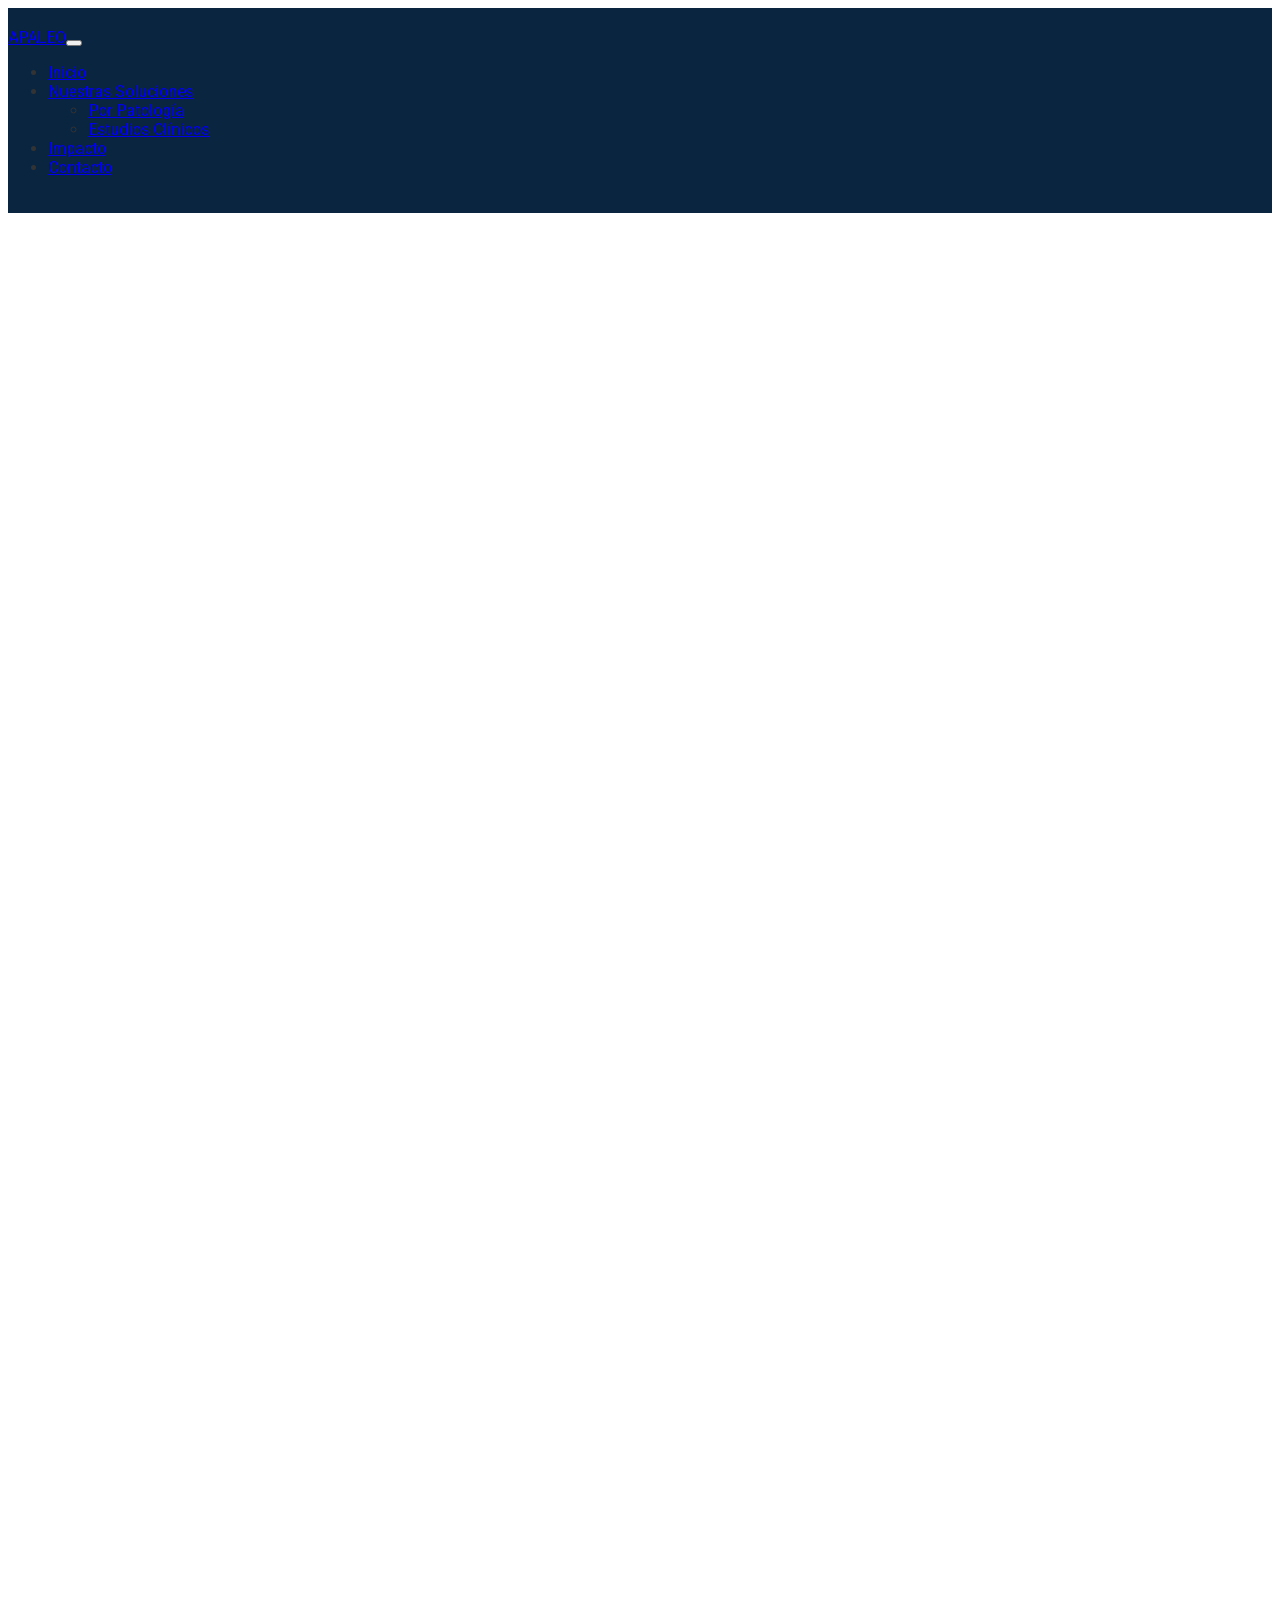
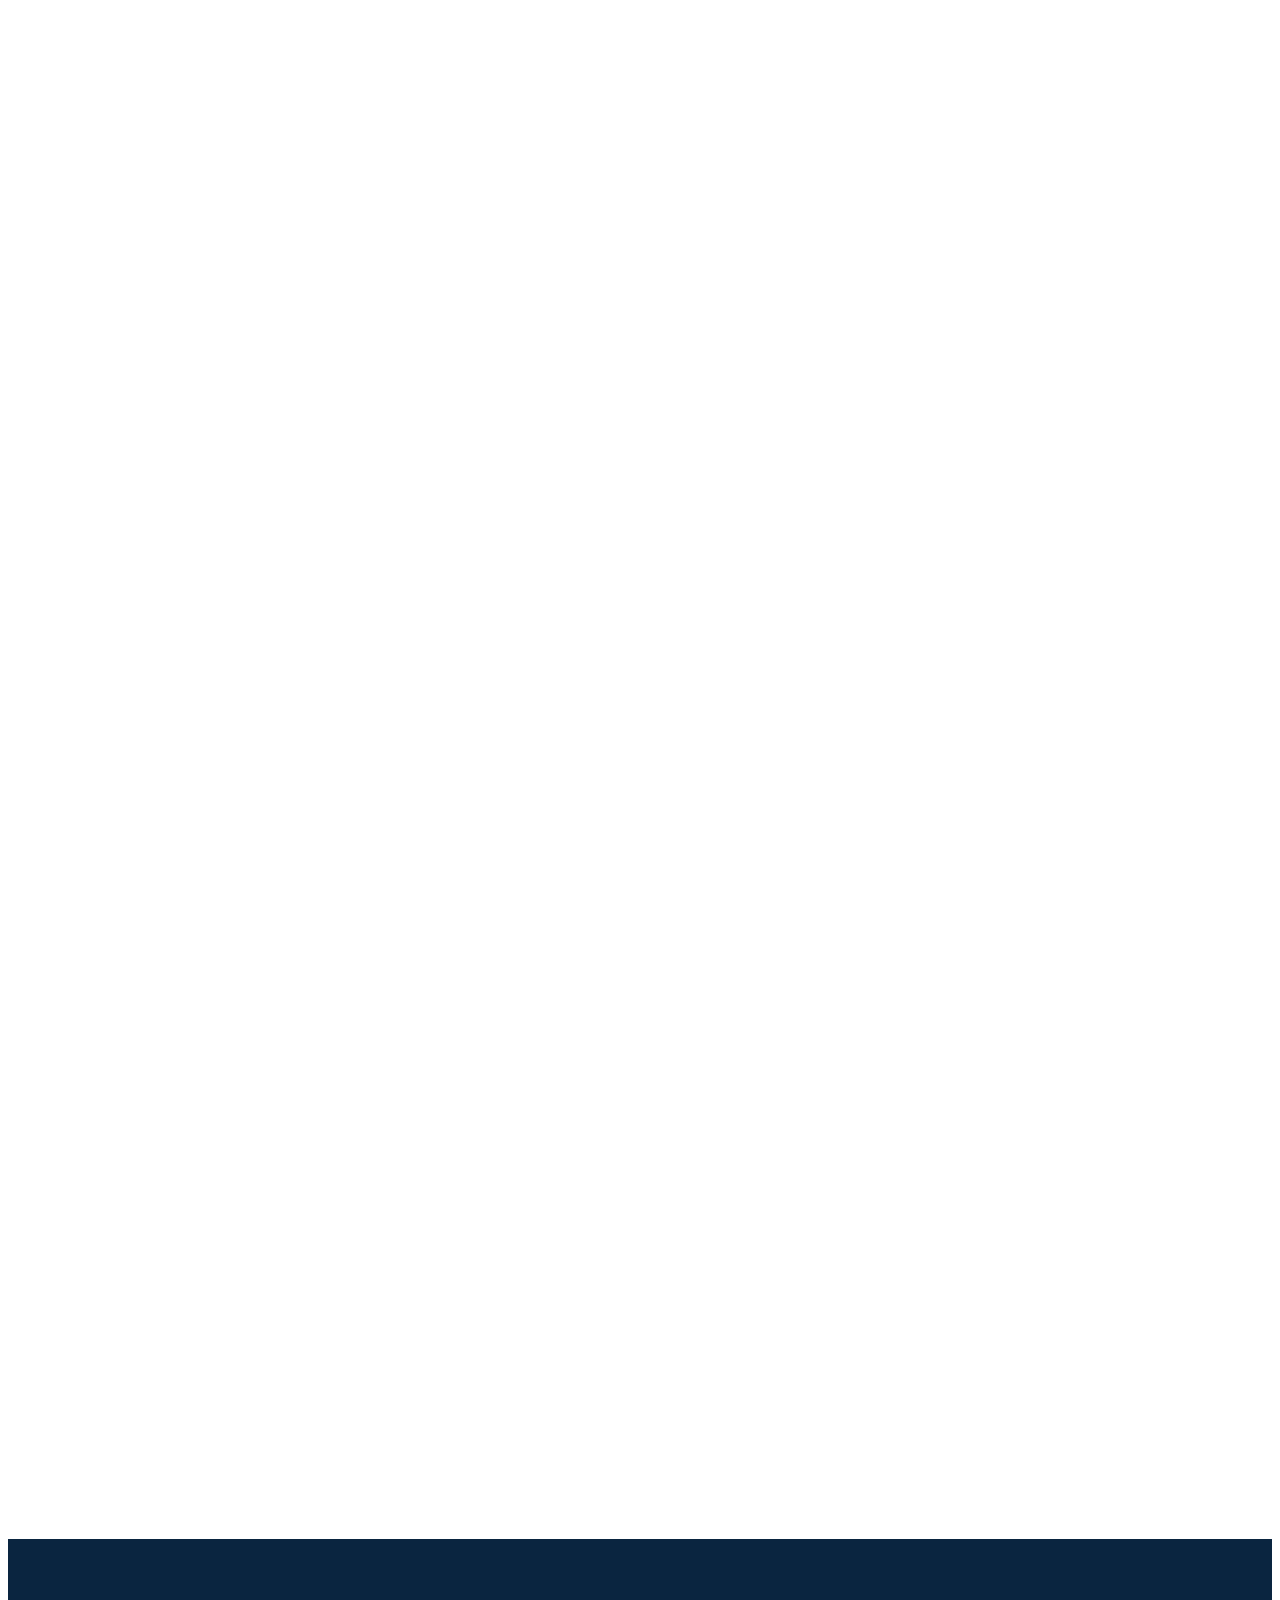
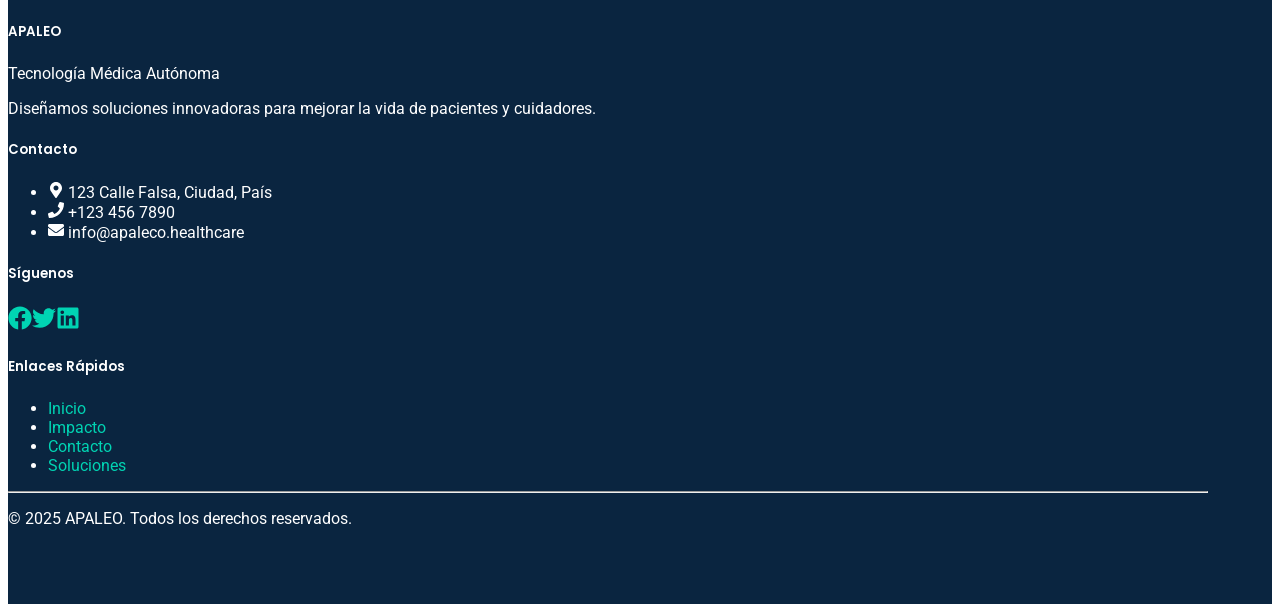
==== commit 8191292a: "feat: Improve website design This commit introduces a comprehensive design overhaul to the website. " ====
--- a/index.html
+++ b/index.html
@@ -1 +1 @@
-<!DOCTYPE html><!--1FGPoJP2_2LCMsTMbG_gp--><html lang="es"><head><meta charSet="utf-8"/><meta name="viewport" content="width=device-width, initial-scale=1"/><link rel="preload" as="image" href="https://images.unsplash.com/photo-1571772928015-575070051766?q=80&amp;w=2070&amp;auto=format&amp;fit=crop&amp;ixlib=rb-4.0.3&amp;ixid=M3wxMjA3fDB8MHxwaG90by1wYWdlfHx8fGVufDB8fHx8fA%3D%3D"/><link rel="preload" as="image" href="https://images.unsplash.com/photo-1581291518857-4e27b48ff24e?q=80&amp;w=2070&amp;auto=format&amp;fit=crop&amp;ixlib=rb-4.0.3&amp;ixid=M3wxMjA3fDB8MHxwaG90by1wYWdlfHx8fGVufDB8fHx8fA%3D%3D"/><link rel="preload" as="image" href="https://images.unsplash.com/photo-1522202176988-66273c2fd55f?q=80&amp;w=2070&amp;auto=format&amp;fit=crop&amp;ixlib=rb-4.0.3&amp;ixid=M3wxMjA3fDB8MHxwaG90by1wYWdlfHx8fGVufDB8fHx8fA%3D%3D"/><link rel="stylesheet" href="/apaleco-uiux/_next/static/css/01c90dc7ae05717c.css" data-precedence="next"/><link rel="stylesheet" href="/apaleco-uiux/_next/static/css/b804ca877387b40b.css" data-precedence="next"/><link rel="stylesheet" href="/apaleco-uiux/_next/static/css/e6c48ffe15665fec.css" data-precedence="next"/><link rel="preload" as="script" fetchPriority="low" href="/apaleco-uiux/_next/static/chunks/webpack-de03d895079e8b4e.js"/><script src="/apaleco-uiux/_next/static/chunks/4bd1b696-c023c6e3521b1417.js" async=""></script><script src="/apaleco-uiux/_next/static/chunks/255-3e20263d9ccd91b8.js" async=""></script><script src="/apaleco-uiux/_next/static/chunks/main-app-2253303b6cd8444a.js" async=""></script><script src="/apaleco-uiux/_next/static/chunks/app/layout-d1ae773c9e94cf4a.js" async=""></script><script src="/apaleco-uiux/_next/static/chunks/8e1d74a4-fff57c191b1b5f42.js" async=""></script><script src="/apaleco-uiux/_next/static/chunks/404-b0bfb5785cf6e3b0.js" async=""></script><script src="/apaleco-uiux/_next/static/chunks/app/page-0e0d106003ab10bd.js" async=""></script><title>APALEO - Tecnología Médica Autónoma</title><meta name="description" content="Diseñamos soluciones para mejorar la vida de pacientes y cuidadores"/><link rel="icon" href="/apaleco-uiux/favicon.ico" type="image/x-icon" sizes="16x16"/><script src="/apaleco-uiux/_next/static/chunks/polyfills-42372ed130431b0a.js" noModule=""></script></head><body class="__variable_f323d7 __variable_01e923"><div hidden=""><!--$--><!--/$--></div><nav class="navbar navbar-expand-lg navbar-dark bg-dark"><div class="container"><a class="navbar-brand" href="/apaleco-uiux">APALEO</a><button class="navbar-toggler" type="button" data-bs-toggle="collapse" data-bs-target="#navbarNav" aria-controls="navbarNav" aria-expanded="false" aria-label="Toggle navigation"><span class="navbar-toggler-icon"></span></button><div class="collapse navbar-collapse" id="navbarNav"><ul class="navbar-nav ms-auto"><li class="nav-item"><a class="nav-link" href="/apaleco-uiux">Inicio</a></li><li class="nav-item dropdown"><a class="nav-link dropdown-toggle" href="#" id="navbarDropdown" role="button" data-bs-toggle="dropdown" aria-expanded="false">Nuestras Soluciones</a><ul class="dropdown-menu" aria-labelledby="navbarDropdown"><li><a class="dropdown-item" href="/apaleco-uiux/solutions/pathology">Por Patología</a></li><li><a class="dropdown-item" href="/apaleco-uiux/solutions/clinical-studies">Estudios Clínicos</a></li></ul></li><li class="nav-item"><a class="nav-link" href="/apaleco-uiux/impact">Impacto</a></li><li class="nav-item"><a class="nav-link" href="/apaleco-uiux/contact">Contacto</a></li></ul></div></div></nav><main><main><div style="opacity:0;transform:translateY(100px)"><div style="background-image:url(https://images.unsplash.com/photo-1576091160550-2173dba999ef?q=80&amp;w=2070&amp;auto=format&amp;fit=crop&amp;ixlib=rb-4.0.3&amp;ixid=M3wxMjA3fDB8MHxwaG90by1wYWdlfHx8fGVufDB8fHx8fA%3D%3D);background-size:cover;background-position:center;color:white;text-align:center;padding:100px 0"><div style="background-color:rgba(0, 0, 0, 0.5);padding:60px 20px;border-radius:10px;display:inline-block"><h1 class="display-4">Aliviando la carga de los trastornos cognitivos</h1><p class="lead">Ofrecemos dispositivos médicos 100% autónomos para mejorar la calidad de vida de los pacientes y apoyar el bienestar de los cuidadores.</p><a href="/contact" class="btn btn-light btn-lg" style="margin-top:20px">Contáctanos</a></div></div></div><div style="opacity:0;transform:translateY(100px)"><div class="container my-5 py-5"><h2 class="text-center mb-5">Nuestra Propuesta Única de Valor</h2><div class="row text-center"><div class="col-md-4 mb-4"><div class="card h-100 shadow-sm"><div class="card-body"><svg stroke="currentColor" fill="currentColor" stroke-width="0" viewBox="0 0 640 512" class="text-primary mb-3" height="50" width="50" xmlns="http://www.w3.org/2000/svg"><path d="M32,224H64V416H32A31.96166,31.96166,0,0,1,0,384V256A31.96166,31.96166,0,0,1,32,224Zm512-48V448a64.06328,64.06328,0,0,1-64,64H160a64.06328,64.06328,0,0,1-64-64V176a79.974,79.974,0,0,1,80-80H288V32a32,32,0,0,1,64,0V96H464A79.974,79.974,0,0,1,544,176ZM264,256a40,40,0,1,0-40,40A39.997,39.997,0,0,0,264,256Zm-8,128H192v32h64Zm96,0H288v32h64ZM456,256a40,40,0,1,0-40,40A39.997,39.997,0,0,0,456,256Zm-8,128H384v32h64ZM640,256V384a31.96166,31.96166,0,0,1-32,32H576V224h32A31.96166,31.96166,0,0,1,640,256Z"></path></svg><h4 class="card-title">Dispositivos 100% Autónomos</h4><p class="card-text">Utilizables 24/7 sin necesidad de asistencia, a diferencia de soluciones existentes que requieren un cuidador.</p></div></div></div><div class="col-md-4 mb-4"><div class="card h-100 shadow-sm"><div class="card-body"><svg stroke="currentColor" fill="currentColor" stroke-width="0" viewBox="0 0 576 512" class="text-success mb-3" height="50" width="50" xmlns="http://www.w3.org/2000/svg"><path d="M208 0c-29.9 0-54.7 20.5-61.8 48.2-.8 0-1.4-.2-2.2-.2-35.3 0-64 28.7-64 64 0 4.8.6 9.5 1.7 14C52.5 138 32 166.6 32 200c0 12.6 3.2 24.3 8.3 34.9C16.3 248.7 0 274.3 0 304c0 33.3 20.4 61.9 49.4 73.9-.9 4.6-1.4 9.3-1.4 14.1 0 39.8 32.2 72 72 72 4.1 0 8.1-.5 12-1.2 9.6 28.5 36.2 49.2 68 49.2 39.8 0 72-32.2 72-72V64c0-35.3-28.7-64-64-64zm368 304c0-29.7-16.3-55.3-40.3-69.1 5.2-10.6 8.3-22.3 8.3-34.9 0-33.4-20.5-62-49.7-74 1-4.5 1.7-9.2 1.7-14 0-35.3-28.7-64-64-64-.8 0-1.5.2-2.2.2C422.7 20.5 397.9 0 368 0c-35.3 0-64 28.6-64 64v376c0 39.8 32.2 72 72 72 31.8 0 58.4-20.7 68-49.2 3.9.7 7.9 1.2 12 1.2 39.8 0 72-32.2 72-72 0-4.8-.5-9.5-1.4-14.1 29-12 49.4-40.6 49.4-73.9z"></path></svg><h4 class="card-title">Enfoque No Farmacológico (NPI)</h4><p class="card-text">Basado en investigación de AP-HP (proyecto TIPATSMA), con certificación DM 1.13 garantizando seguridad y eficacia.</p></div></div></div><div class="col-md-4 mb-4"><div class="card h-100 shadow-sm"><div class="card-body"><svg stroke="currentColor" fill="currentColor" stroke-width="0" viewBox="0 0 640 512" class="text-info mb-3" height="50" width="50" xmlns="http://www.w3.org/2000/svg"><path d="M488 192H336v56c0 39.7-32.3 72-72 72s-72-32.3-72-72V126.4l-64.9 39C107.8 176.9 96 197.8 96 220.2v47.3l-80 46.2C.7 322.5-4.6 342.1 4.3 357.4l80 138.6c8.8 15.3 28.4 20.5 43.7 11.7L231.4 448H368c35.3 0 64-28.7 64-64h16c17.7 0 32-14.3 32-32v-64h8c13.3 0 24-10.7 24-24v-48c0-13.3-10.7-24-24-24zm147.7-37.4L555.7 16C546.9.7 527.3-4.5 512 4.3L408.6 64H306.4c-12 0-23.7 3.4-33.9 9.7L239 94.6c-9.4 5.8-15 16.1-15 27.1V248c0 22.1 17.9 40 40 40s40-17.9 40-40v-88h184c30.9 0 56 25.1 56 56v28.5l80-46.2c15.3-8.9 20.5-28.4 11.7-43.7z"></path></svg><h4 class="card-title">Impacto Social</h4><p class="card-text">Colaboración con instituciones sin fines de lucro para maximizar el acceso a nuestras soluciones.</p></div></div></div></div><div class="text-center mt-4"><a href="/brochure-dm113.pdf" class="btn btn-success btn-lg" download=""><svg stroke="currentColor" fill="currentColor" stroke-width="0" viewBox="0 0 384 512" class="me-2" height="1em" width="1em" xmlns="http://www.w3.org/2000/svg"><path d="M181.9 256.1c-5-16-4.9-46.9-2-46.9 8.4 0 7.6 36.9 2 46.9zm-1.7 47.2c-7.7 20.2-17.3 43.3-28.4 62.7 18.3-7 39-17.2 62.9-21.9-12.7-9.6-24.9-23.4-34.5-40.8zM86.1 428.1c0 .8 13.2-5.4 34.9-40.2-6.7 6.3-29.1 24.5-34.9 40.2zM248 160h136v328c0 13.3-10.7 24-24 24H24c-13.3 0-24-10.7-24-24V24C0 10.7 10.7 0 24 0h200v136c0 13.2 10.8 24 24 24zm-8 171.8c-20-12.2-33.3-29-42.7-53.8 4.5-18.5 11.6-46.6 6.2-64.2-4.7-29.4-42.4-26.5-47.8-6.8-5 18.3-.4 44.1 8.1 77-11.6 27.6-28.7 64.6-40.8 85.8-.1 0-.1.1-.2.1-27.1 13.9-73.6 44.5-54.5 68 5.6 6.9 16 10 21.5 10 17.9 0 35.7-18 61.1-61.8 25.8-8.5 54.1-19.1 79-23.2 21.7 11.8 47.1 19.5 64 19.5 29.2 0 31.2-32 19.7-43.4-13.9-13.6-54.3-9.7-73.6-7.2zM377 105L279 7c-4.5-4.5-10.6-7-17-7h-6v128h128v-6.1c0-6.3-2.5-12.4-7-16.9zm-74.1 255.3c4.1-2.7-2.5-11.9-42.8-9 37.1 15.8 42.8 9 42.8 9z"></path></svg> Descargar Folleto DM 1.13</a></div></div></div><div style="opacity:0;transform:translateY(100px)"><div class="container my-5 py-5"><h2 class="text-center mb-5">Nuestra Misión</h2><div class="row align-items-center"><div class="col-md-6"> <img src="https://images.unsplash.com/photo-1571772928015-575070051766?q=80&amp;w=2070&amp;auto=format&amp;fit=crop&amp;ixlib=rb-4.0.3&amp;ixid=M3wxMjA3fDB8MHxwaG90by1wYWdlfHx8fGVufDB8fHx8fA%3D%3D" alt="Misión APALEO" class="img-fluid rounded shadow"/></div><div class="col-md-6"><div class="row"><div class="col-12 mb-4"><div class="card h-100 shadow-sm text-center"><div class="card-body"><svg stroke="currentColor" fill="currentColor" stroke-width="0" viewBox="0 0 512 512" class="text-success mb-3" height="50" width="50" xmlns="http://www.w3.org/2000/svg"><path d="M320.2 243.8l-49.7 99.4c-6 12.1-23.4 11.7-28.9-.6l-56.9-126.3-30 71.7H60.6l182.5 186.5c7.1 7.3 18.6 7.3 25.7 0L451.4 288H342.3l-22.1-44.2zM473.7 73.9l-2.4-2.5c-51.5-52.6-135.8-52.6-187.4 0L256 100l-27.9-28.5c-51.5-52.7-135.9-52.7-187.4 0l-2.4 2.4C-10.4 123.7-12.5 203 31 256h102.4l35.9-86.2c5.4-12.9 23.6-13.2 29.4-.4l58.2 129.3 49-97.9c5.9-11.8 22.7-11.8 28.6 0l27.6 55.2H481c43.5-53 41.4-132.3-7.3-182.1z"></path></svg><h4 class="card-title">Mejorar la Calidad de Vida</h4><p class="card-text">Calmar a las personas que padecen trastornos cognitivos como Alzheimer, Parkinson, TEA, y en rehabilitación funcional, mejorando significativamente su bienestar diario.</p></div></div></div><div class="col-12 mb-4"><div class="card h-100 shadow-sm text-center"><div class="card-body"><svg stroke="currentColor" fill="currentColor" stroke-width="0" viewBox="0 0 640 512" class="text-info mb-3" height="50" width="50" xmlns="http://www.w3.org/2000/svg"><path d="M192 256c61.9 0 112-50.1 112-112S253.9 32 192 32 80 82.1 80 144s50.1 112 112 112zm76.8 32h-8.3c-20.8 10-43.9 16-68.5 16s-47.6-6-68.5-16h-8.3C51.6 288 0 339.6 0 403.2V432c0 26.5 21.5 48 48 48h288c26.5 0 48-21.5 48-48v-28.8c0-63.6-51.6-115.2-115.2-115.2zM480 256c53 0 96-43 96-96s-43-96-96-96-96 43-96 96 43 96 96 96zm48 32h-3.8c-13.9 4.8-28.6 8-44.2 8s-30.3-3.2-44.2-8H432c-20.4 0-39.2 5.9-55.7 15.4 24.4 26.3 39.7 61.2 39.7 99.8v38.4c0 2.2-.5 4.3-.6 6.4H592c26.5 0 48-21.5 48-48 0-61.9-50.1-112-112-112z"></path></svg><h4 class="card-title">Apoyar a los Cuidadores</h4><p class="card-text">Reducir la carga de las intervenciones de emergencia (estrés, comportamientos impulsivos), apoyando el bienestar de los cuidadores y mejorando su calidad de vida.</p></div></div></div></div></div></div><div class="text-center mt-4"><a href="/contact" class="btn btn-primary btn-lg">Solicitar una Demostración</a></div></div></div><div style="opacity:0;transform:translateY(100px)"><div class="container my-5 py-5"><div class="row align-items-center"><div class="col-md-6"><img src="https://images.unsplash.com/photo-1581291518857-4e27b48ff24e?q=80&amp;w=2070&amp;auto=format&amp;fit=crop&amp;ixlib=rb-4.0.3&amp;ixid=M3wxMjA3fDB8MHxwaG90by1wYWdlfHx8fGVufDB8fHx8fA%3D%3D" alt="Design Philosophy" class="img-fluid rounded shadow"/></div><div class="col-md-6"><h2 class="mb-4">Nuestra Filosofía de Diseño</h2><div class="d-flex align-items-start mb-4"><svg stroke="currentColor" fill="currentColor" stroke-width="0" viewBox="0 0 512 512" class="text-success me-3" height="40" width="40" xmlns="http://www.w3.org/2000/svg"><path d="M204.3 5C104.9 24.4 24.8 104.3 5.2 203.4c-37 187 131.7 326.4 258.8 306.7 41.2-6.4 61.4-54.6 42.5-91.7-23.1-45.4 9.9-98.4 60.9-98.4h79.7c35.8 0 64.8-29.6 64.9-65.3C511.5 97.1 368.1-26.9 204.3 5zM96 320c-17.7 0-32-14.3-32-32s14.3-32 32-32 32 14.3 32 32-14.3 32-32 32zm32-128c-17.7 0-32-14.3-32-32s14.3-32 32-32 32 14.3 32 32-14.3 32-32 32zm128-64c-17.7 0-32-14.3-32-32s14.3-32 32-32 32 14.3 32 32-14.3 32-32 32zm128 64c-17.7 0-32-14.3-32-32s14.3-32 32-32 32 14.3 32 32-14.3 32-32 32z"></path></svg><div><h4>Estética Emocional y Profesional</h4><p>Evitamos un tono clínico y frío, integrando elementos visuales que conectan. Nuestro diseño es modular y escalable para crecer con sus necesidades.</p></div></div><div class="d-flex align-items-start"><svg stroke="currentColor" fill="currentColor" stroke-width="0" viewBox="0 0 640 512" class="text-warning me-3" height="40" width="40" xmlns="http://www.w3.org/2000/svg"><path d="M224 256c70.7 0 128-57.3 128-128S294.7 0 224 0 96 57.3 96 128s57.3 128 128 128zm89.6 32h-16.7c-22.2 10.2-46.9 16-72.9 16s-50.6-5.8-72.9-16h-16.7C60.2 288 0 348.2 0 422.4V464c0 26.5 21.5 48 48 48h352c26.5 0 48-21.5 48-48v-41.6c0-74.2-60.2-134.4-134.4-134.4zm323-128.4l-27.8-28.1c-4.6-4.7-12.1-4.7-16.8-.1l-104.8 104-45.5-45.8c-4.6-4.7-12.1-4.7-16.8-.1l-28.1 27.9c-4.7 4.6-4.7 12.1-.1 16.8l81.7 82.3c4.6 4.7 12.1 4.7 16.8.1l141.3-140.2c4.6-4.7 4.7-12.2.1-16.8z"></path></svg><div><h4>Justificación y Experiencia de Usuario (UX)</h4><p>Basamos nuestras decisiones en wireframes y flujos eficientes, asegurando una jerarquía visual clara para una experiencia fluida tanto en escritorio como en dispositivos móviles.</p></div></div></div></div></div></div><div style="opacity:0;transform:translateY(100px)"><div class="container my-5 py-5"><h2 class="text-center mb-5">¿Por Qué Trabajar con Nosotros?</h2><div class="row align-items-center"><div class="col-md-6 mb-4"><img src="https://images.unsplash.com/photo-1522202176988-66273c2fd55f?q=80&amp;w=2070&amp;auto=format&amp;fit=crop&amp;ixlib=rb-4.0.3&amp;ixid=M3wxMjA3fDB8MHxwaG90by1wYWdlfHx8fGVufDB8fHx8fA%3D%3D" alt="Equipo APALEO" class="img-fluid rounded shadow"/></div><div class="col-md-6"><div class="row"><div class="col-12 mb-4"><div class="card h-100 shadow-sm text-center"><div class="card-body"><svg stroke="currentColor" fill="currentColor" stroke-width="0" viewBox="0 0 640 512" class="text-primary mb-3" height="50" width="50" xmlns="http://www.w3.org/2000/svg"><path d="M96 224c35.3 0 64-28.7 64-64s-28.7-64-64-64-64 28.7-64 64 28.7 64 64 64zm448 0c35.3 0 64-28.7 64-64s-28.7-64-64-64-64 28.7-64 64 28.7 64 64 64zm32 32h-64c-17.6 0-33.5 7.1-45.1 18.6 40.3 22.1 68.9 62 75.1 109.4h66c17.7 0 32-14.3 32-32v-32c0-35.3-28.7-64-64-64zm-256 0c61.9 0 112-50.1 112-112S381.9 32 320 32 208 82.1 208 144s50.1 112 112 112zm76.8 32h-8.3c-20.8 10-43.9 16-68.5 16s-47.6-6-68.5-16h-8.3C179.6 288 128 339.6 128 403.2V432c0 26.5 21.5 48 48 48h288c26.5 0 48-21.5 48-48v-28.8c0-63.6-51.6-115.2-115.2-115.2zm-223.7-13.4C161.5 263.1 145.6 256 128 256H64c-35.3 0-64 28.7-64 64v32c0 17.7 14.3 32 32 32h65.9c6.3-47.4 34.9-87.3 75.2-109.4z"></path></svg><h4 class="card-title">Impacto Social</h4><p class="card-text">Contribuye a un proyecto que mejora tangiblemente la vida de pacientes y cuidadores.</p></div></div></div><div class="col-12 mb-4"><div class="card h-100 shadow-sm text-center"><div class="card-body"><svg stroke="currentColor" fill="currentColor" stroke-width="0" viewBox="0 0 576 512" class="text-primary mb-3" height="50" width="50" xmlns="http://www.w3.org/2000/svg"><path d="M576 240c0-23.63-12.95-44.04-32-55.12V32.01C544 23.26 537.02 0 512 0c-7.12 0-14.19 2.38-19.98 7.02l-85.03 68.03C364.28 109.19 310.66 128 256 128H64c-35.35 0-64 28.65-64 64v96c0 35.35 28.65 64 64 64h33.7c-1.39 10.48-2.18 21.14-2.18 32 0 39.77 9.26 77.35 25.56 110.94 5.19 10.69 16.52 17.06 28.4 17.06h74.28c26.05 0 41.69-29.84 25.9-50.56-16.4-21.52-26.15-48.36-26.15-77.44 0-11.11 1.62-21.79 4.41-32H256c54.66 0 108.28 18.81 150.98 52.95l85.03 68.03a32.023 32.023 0 0 0 19.98 7.02c24.92 0 32-22.78 32-32V295.13C563.05 284.04 576 263.63 576 240zm-96 141.42l-33.05-26.44C392.95 311.78 325.12 288 256 288v-96c69.12 0 136.95-23.78 190.95-66.98L480 98.58v282.84z"></path></svg><h4 class="card-title">Visibilidad</h4><p class="card-text">Tu trabajo será visto por miles de profesionales de la salud a nivel nacional e internacional.</p></div></div></div><div class="col-12 mb-4"><div class="card h-100 shadow-sm text-center"><div class="card-body"><svg stroke="currentColor" fill="currentColor" stroke-width="0" viewBox="0 0 352 512" class="text-primary mb-3" height="50" width="50" xmlns="http://www.w3.org/2000/svg"><path d="M96.06 454.35c.01 6.29 1.87 12.45 5.36 17.69l17.09 25.69a31.99 31.99 0 0 0 26.64 14.28h61.71a31.99 31.99 0 0 0 26.64-14.28l17.09-25.69a31.989 31.989 0 0 0 5.36-17.69l.04-38.35H96.01l.05 38.35zM0 176c0 44.37 16.45 84.85 43.56 115.78 16.52 18.85 42.36 58.23 52.21 91.45.04.26.07.52.11.78h160.24c.04-.26.07-.51.11-.78 9.85-33.22 35.69-72.6 52.21-91.45C335.55 260.85 352 220.37 352 176 352 78.61 272.91-.3 175.45 0 73.44.31 0 82.97 0 176zm176-80c-44.11 0-80 35.89-80 80 0 8.84-7.16 16-16 16s-16-7.16-16-16c0-61.76 50.24-112 112-112 8.84 0 16 7.16 16 16s-7.16 16-16 16z"></path></svg><h4 class="card-title">Equipo Reactivo</h4><p class="card-text">Estamos abiertos a ideas innovadoras y deseosos de una estrecha colaboración.</p></div></div></div></div></div></div></div></div></main><!--$--><!--/$--></main><footer class="bg-dark text-white py-5"><div class="container"><div class="row"><div class="col-md-4 mb-4 text-center text-md-start"><h5 class="text-uppercase mb-4">APALEO</h5><p>Tecnología Médica Autónoma</p><p>Diseñamos soluciones innovadoras para mejorar la vida de pacientes y cuidadores.</p></div><div class="col-md-4 mb-4 text-center text-md-start"><h5 class="text-uppercase mb-4">Contacto</h5><ul class="list-unstyled"><li><svg stroke="currentColor" fill="currentColor" stroke-width="0" viewBox="0 0 384 512" class="me-2" height="1em" width="1em" xmlns="http://www.w3.org/2000/svg"><path d="M172.268 501.67C26.97 291.031 0 269.413 0 192 0 85.961 85.961 0 192 0s192 85.961 192 192c0 77.413-26.97 99.031-172.268 309.67-9.535 13.774-29.93 13.773-39.464 0zM192 272c44.183 0 80-35.817 80-80s-35.817-80-80-80-80 35.817-80 80 35.817 80 80 80z"></path></svg> 123 Calle Falsa, Ciudad, País</li><li><svg stroke="currentColor" fill="currentColor" stroke-width="0" viewBox="0 0 512 512" class="me-2" height="1em" width="1em" xmlns="http://www.w3.org/2000/svg"><path d="M493.4 24.6l-104-24c-11.3-2.6-22.9 3.3-27.5 13.9l-48 112c-4.2 9.8-1.4 21.3 6.9 28l60.6 49.6c-36 76.7-98.9 140.5-177.2 177.2l-49.6-60.6c-6.8-8.3-18.2-11.1-28-6.9l-112 48C3.9 366.5-2 378.1.6 389.4l24 104C27.1 504.2 36.7 512 48 512c256.1 0 464-207.5 464-464 0-11.2-7.7-20.9-18.6-23.4z"></path></svg> +123 456 7890</li><li><svg stroke="currentColor" fill="currentColor" stroke-width="0" viewBox="0 0 512 512" class="me-2" height="1em" width="1em" xmlns="http://www.w3.org/2000/svg"><path d="M502.3 190.8c3.9-3.1 9.7-.2 9.7 4.7V400c0 26.5-21.5 48-48 48H48c-26.5 0-48-21.5-48-48V195.6c0-5 5.7-7.8 9.7-4.7 22.4 17.4 52.1 39.5 154.1 113.6 21.1 15.4 56.7 47.8 92.2 47.6 35.7.3 72-32.8 92.3-47.6 102-74.1 131.6-96.3 154-113.7zM256 320c23.2.4 56.6-29.2 73.4-41.4 132.7-96.3 142.8-104.7 173.4-128.7 5.8-4.5 9.2-11.5 9.2-18.9v-19c0-26.5-21.5-48-48-48H48C21.5 64 0 85.5 0 112v19c0 7.4 3.4 14.3 9.2 18.9 30.6 23.9 40.7 32.4 173.4 128.7 16.8 12.2 50.2 41.8 73.4 41.4z"></path></svg> info@apaleco.healthcare</li></ul></div><div class="col-md-4 mb-4 text-center text-md-start"><h5 class="text-uppercase mb-4">Síguenos</h5><div class="d-flex justify-content-center justify-content-md-start"><a href="#" class="text-white me-3"><svg stroke="currentColor" fill="currentColor" stroke-width="0" viewBox="0 0 512 512" height="24" width="24" xmlns="http://www.w3.org/2000/svg"><path d="M504 256C504 119 393 8 256 8S8 119 8 256c0 123.78 90.69 226.38 209.25 245V327.69h-63V256h63v-54.64c0-62.15 37-96.48 93.67-96.48 27.14 0 55.52 4.84 55.52 4.84v61h-31.28c-30.8 0-40.41 19.12-40.41 38.73V256h68.78l-11 71.69h-57.78V501C413.31 482.38 504 379.78 504 256z"></path></svg></a><a href="#" class="text-white me-3"><svg stroke="currentColor" fill="currentColor" stroke-width="0" viewBox="0 0 512 512" height="24" width="24" xmlns="http://www.w3.org/2000/svg"><path d="M459.37 151.716c.325 4.548.325 9.097.325 13.645 0 138.72-105.583 298.558-298.558 298.558-59.452 0-114.68-17.219-161.137-47.106 8.447.974 16.568 1.299 25.34 1.299 49.055 0 94.213-16.568 130.274-44.832-46.132-.975-84.792-31.188-98.112-72.772 6.498.974 12.995 1.624 19.818 1.624 9.421 0 18.843-1.3 27.614-3.573-48.081-9.747-84.143-51.98-84.143-102.985v-1.299c13.969 7.797 30.214 12.67 47.431 13.319-28.264-18.843-46.781-51.005-46.781-87.391 0-19.492 5.197-37.36 14.294-52.954 51.655 63.675 129.3 105.258 216.365 109.807-1.624-7.797-2.599-15.918-2.599-24.04 0-57.828 46.782-104.934 104.934-104.934 30.213 0 57.502 12.67 76.67 33.137 23.715-4.548 46.456-13.32 66.599-25.34-7.798 24.366-24.366 44.833-46.132 57.827 21.117-2.273 41.584-8.122 60.426-16.243-14.292 20.791-32.161 39.308-52.628 54.253z"></path></svg></a><a href="#" class="text-white"><svg stroke="currentColor" fill="currentColor" stroke-width="0" viewBox="0 0 448 512" height="24" width="24" xmlns="http://www.w3.org/2000/svg"><path d="M416 32H31.9C14.3 32 0 46.5 0 64.3v383.4C0 465.5 14.3 480 31.9 480H416c17.6 0 32-14.5 32-32.3V64.3c0-17.8-14.4-32.3-32-32.3zM135.4 416H69V202.2h66.5V416zm-33.2-243c-21.3 0-38.5-17.3-38.5-38.5S80.9 96 102.2 96c21.2 0 38.5 17.3 38.5 38.5 0 21.3-17.2 38.5-38.5 38.5zm282.1 243h-66.4V312c0-24.8-.5-56.7-34.5-56.7-34.6 0-39.9 27-39.9 54.9V416h-66.4V202.2h63.7v29.2h.9c8.9-16.8 30.6-34.5 62.9-34.5 67.2 0 79.7 44.3 79.7 101.9V416z"></path></svg></a></div><h5 class="text-uppercase mt-4 mb-4">Enlaces Rápidos</h5><ul class="list-unstyled"><li><a class="text-white" href="/apaleco-uiux">Inicio</a></li><li><a class="text-white" href="/apaleco-uiux/impact">Impacto</a></li><li><a class="text-white" href="/apaleco-uiux/contact">Contacto</a></li><li><a class="text-white" href="/apaleco-uiux/solutions/pathology">Soluciones</a></li></ul></div></div><hr class="my-4 border-light"/><div class="text-center"><p>© <!-- -->2025<!-- --> APALEO. Todos los derechos reservados.</p></div></div></footer><script src="/apaleco-uiux/_next/static/chunks/webpack-de03d895079e8b4e.js" id="_R_" async=""></script><script>(self.__next_f=self.__next_f||[]).push([0])</script><script>self.__next_f.push([1,"1:\"$Sreact.fragment\"\n2:I[2619,[\"177\",\"static/chunks/app/layout-d1ae773c9e94cf4a.js\"],\"\"]\n3:I[9766,[],\"\"]\n4:I[8924,[],\"\"]\nc:I[7150,[],\"\"]\n:HL[\"/apaleco-uiux/_next/static/css/01c90dc7ae05717c.css\",\"style\"]\n:HL[\"/apaleco-uiux/_next/static/css/b804ca877387b40b.css\",\"style\"]\n:HL[\"/apaleco-uiux/_next/static/css/e6c48ffe15665fec.css\",\"style\"]\n"])</script><script>self.__next_f.push([1,"0:{\"P\":null,\"b\":\"1FGPoJP2_2LCMsTMbG_gp\",\"p\":\"/apaleco-uiux\",\"c\":[\"\",\"\"],\"i\":false,\"f\":[[[\"\",{\"children\":[\"__PAGE__\",{}]},\"$undefined\",\"$undefined\",true],[\"\",[\"$\",\"$1\",\"c\",{\"children\":[[[\"$\",\"link\",\"0\",{\"rel\":\"stylesheet\",\"href\":\"/apaleco-uiux/_next/static/css/01c90dc7ae05717c.css\",\"precedence\":\"next\",\"crossOrigin\":\"$undefined\",\"nonce\":\"$undefined\"}],[\"$\",\"link\",\"1\",{\"rel\":\"stylesheet\",\"href\":\"/apaleco-uiux/_next/static/css/b804ca877387b40b.css\",\"precedence\":\"next\",\"crossOrigin\":\"$undefined\",\"nonce\":\"$undefined\"}],[\"$\",\"link\",\"2\",{\"rel\":\"stylesheet\",\"href\":\"/apaleco-uiux/_next/static/css/e6c48ffe15665fec.css\",\"precedence\":\"next\",\"crossOrigin\":\"$undefined\",\"nonce\":\"$undefined\"}]],[\"$\",\"html\",null,{\"lang\":\"es\",\"children\":[\"$\",\"body\",null,{\"className\":\"__variable_f323d7 __variable_01e923\",\"children\":[[\"$\",\"nav\",null,{\"className\":\"navbar navbar-expand-lg navbar-dark bg-dark\",\"children\":[\"$\",\"div\",null,{\"className\":\"container\",\"children\":[[\"$\",\"$L2\",null,{\"className\":\"navbar-brand\",\"href\":\"/\",\"children\":\"APALEO\"}],[\"$\",\"button\",null,{\"className\":\"navbar-toggler\",\"type\":\"button\",\"data-bs-toggle\":\"collapse\",\"data-bs-target\":\"#navbarNav\",\"aria-controls\":\"navbarNav\",\"aria-expanded\":\"false\",\"aria-label\":\"Toggle navigation\",\"children\":[\"$\",\"span\",null,{\"className\":\"navbar-toggler-icon\"}]}],[\"$\",\"div\",null,{\"className\":\"collapse navbar-collapse\",\"id\":\"navbarNav\",\"children\":[\"$\",\"ul\",null,{\"className\":\"navbar-nav ms-auto\",\"children\":[[\"$\",\"li\",null,{\"className\":\"nav-item\",\"children\":[\"$\",\"$L2\",null,{\"className\":\"nav-link\",\"href\":\"/\",\"children\":\"Inicio\"}]}],[\"$\",\"li\",null,{\"className\":\"nav-item dropdown\",\"children\":[[\"$\",\"a\",null,{\"className\":\"nav-link dropdown-toggle\",\"href\":\"#\",\"id\":\"navbarDropdown\",\"role\":\"button\",\"data-bs-toggle\":\"dropdown\",\"aria-expanded\":\"false\",\"children\":\"Nuestras Soluciones\"}],[\"$\",\"ul\",null,{\"className\":\"dropdown-menu\",\"aria-labelledby\":\"navbarDropdown\",\"children\":[[\"$\",\"li\",null,{\"children\":[\"$\",\"$L2\",null,{\"className\":\"dropdown-item\",\"href\":\"/solutions/pathology\",\"children\":\"Por Patología\"}]}],[\"$\",\"li\",null,{\"children\":[\"$\",\"$L2\",null,{\"className\":\"dropdown-item\",\"href\":\"/solutions/clinical-studies\",\"children\":\"Estudios Clínicos\"}]}]]}]]}],[\"$\",\"li\",null,{\"className\":\"nav-item\",\"children\":[\"$\",\"$L2\",null,{\"className\":\"nav-link\",\"href\":\"/impact\",\"children\":\"Impacto\"}]}],[\"$\",\"li\",null,{\"className\":\"nav-item\",\"children\":[\"$\",\"$L2\",null,{\"className\":\"nav-link\",\"href\":\"/contact\",\"children\":\"Contacto\"}]}]]}]}]]}]}],[\"$\",\"main\",null,{\"children\":[\"$\",\"$L3\",null,{\"parallelRouterKey\":\"children\",\"error\":\"$undefined\",\"errorStyles\":\"$undefined\",\"errorScripts\":\"$undefined\",\"template\":[\"$\",\"$L4\",null,{}],\"templateStyles\":\"$undefined\",\"templateScripts\":\"$undefined\",\"notFound\":[[[\"$\",\"title\",null,{\"children\":\"404: This page could not be found.\"}],[\"$\",\"div\",null,{\"style\":{\"fontFamily\":\"system-ui,\\\"Segoe UI\\\",Roboto,Helvetica,Arial,sans-serif,\\\"Apple Color Emoji\\\",\\\"Segoe UI Emoji\\\"\",\"height\":\"100vh\",\"textAlign\":\"center\",\"display\":\"flex\",\"flexDirection\":\"column\",\"alignItems\":\"center\",\"justifyContent\":\"center\"},\"children\":[\"$\",\"div\",null,{\"children\":[[\"$\",\"style\",null,{\"dangerouslySetInnerHTML\":{\"__html\":\"body{color:#000;background:#fff;margin:0}.next-error-h1{border-right:1px solid rgba(0,0,0,.3)}@media (prefers-color-scheme:dark){body{color:#fff;background:#000}.next-error-h1{border-right:1px solid rgba(255,255,255,.3)}}\"}}],[\"$\",\"h1\",null,{\"className\":\"next-error-h1\",\"style\":{\"display\":\"inline-block\",\"margin\":\"0 20px 0 0\",\"padding\":\"0 23px 0 0\",\"fontSize\":24,\"fontWeight\":500,\"verticalAlign\":\"top\",\"lineHeight\":\"49px\"},\"children\":404}],[\"$\",\"div\",null,{\"style\":{\"display\":\"inline-block\"},\"children\":[\"$\",\"h2\",null,{\"style\":{\"fontSize\":14,\"fontWeight\":400,\"lineHeight\":\"49px\",\"margin\":0},\"children\":\"This page could not be found.\"}]}]]}]}]],[]],\"forbidden\":\"$undefined\",\"unauthorized\":\"$undefined\"}]}],[\"$\",\"footer\",null,{\"className\":\"bg-dark text-white py-5\",\"children\":[\"$\",\"div\",null,{\"className\":\"container\",\"children\":[[\"$\",\"div\",null,{\"className\":\"row\",\"children\":[[\"$\",\"div\",null,{\"className\":\"col-md-4 mb-4 text-center text-md-start\",\"children\":[[\"$\",\"h5\",null,{\"className\":\"text-uppercase mb-4\",\"children\":\"APALEO\"}],[\"$\",\"p\",null,{\"children\":\"Tecnología Médica Autónoma\"}],[\"$\",\"p\",null,{\"children\":\"Diseñamos soluciones innovadoras para mejorar la vida de pacientes y cuidadores.\"}]]}],[\"$\",\"div\",null,{\"className\":\"col-md-4 mb-4 text-center text-md-start\",\"children\":[[\"$\",\"h5\",null,{\"className\":\"text-uppercase mb-4\",\"children\":\"Contacto\"}],[\"$\",\"ul\",null,{\"className\":\"list-unstyled\",\"children\":[[\"$\",\"li\",null,{\"children\":[[\"$\",\"svg\",null,{\"stroke\":\"currentColor\",\"fill\":\"currentColor\",\"strokeWidth\":\"0\",\"viewBox\":\"0 0 384 512\",\"className\":\"me-2\",\"children\":[\"$undefined\",[[\"$\",\"path\",\"0\",{\"d\":\"M172.268 501.67C26.97 291.031 0 269.413 0 192 0 85.961 85.961 0 192 0s192 85.961 192 192c0 77.413-26.97 99.031-172.268 309.67-9.535 13.774-29.93 13.773-39.464 0zM192 272c44.183 0 80-35.817 80-80s-35.817-80-80-80-80 35.817-80 80 35.817 80 80 80z\",\"children\":[]}]]],\"style\":{\"color\":\"$undefined\"},\"height\":\"1em\",\"width\":\"1em\",\"xmlns\":\"http://www.w3.org/2000/svg\"}],\" 123 Calle Falsa, Ciudad, País\"]}],\"$L5\",\"$L6\"]}]]}],\"$L7\"]}],\"$L8\",\"$L9\"]}]}]]}]}]]}],{\"children\":[\"__PAGE__\",\"$La\",{},null,false]},null,false],\"$Lb\",false]],\"m\":\"$undefined\",\"G\":[\"$c\",[]],\"s\":false,\"S\":true}\n"])</script><script>self.__next_f.push([1,"d:I[1959,[],\"ClientPageRoot\"]\ne:I[3888,[\"711\",\"static/chunks/8e1d74a4-fff57c191b1b5f42.js\",\"404\",\"static/chunks/404-b0bfb5785cf6e3b0.js\",\"974\",\"static/chunks/app/page-0e0d106003ab10bd.js\"],\"default\"]\n11:I[4431,[],\"OutletBoundary\"]\n13:I[5278,[],\"AsyncMetadataOutlet\"]\n15:I[4431,[],\"ViewportBoundary\"]\n17:I[4431,[],\"MetadataBoundary\"]\n18:\"$Sreact.suspense\"\n5:[\"$\",\"li\",null,{\"children\":[[\"$\",\"svg\",null,{\"stroke\":\"currentColor\",\"fill\":\"currentColor\",\"strokeWidth\":\"0\",\"viewBox\":\"0 0 512 512\",\"className\":\"me-2\",\"children\":[\"$undefined\",[[\"$\",\"path\",\"0\",{\"d\":\"M493.4 24.6l-104-24c-11.3-2.6-22.9 3.3-27.5 13.9l-48 112c-4.2 9.8-1.4 21.3 6.9 28l60.6 49.6c-36 76.7-98.9 140.5-177.2 177.2l-49.6-60.6c-6.8-8.3-18.2-11.1-28-6.9l-112 48C3.9 366.5-2 378.1.6 389.4l24 104C27.1 504.2 36.7 512 48 512c256.1 0 464-207.5 464-464 0-11.2-7.7-20.9-18.6-23.4z\",\"children\":[]}]]],\"style\":{\"color\":\"$undefined\"},\"height\":\"1em\",\"width\":\"1em\",\"xmlns\":\"http://www.w3.org/2000/svg\"}],\" +123 456 7890\"]}]\n"])</script><script>self.__next_f.push([1,"6:[\"$\",\"li\",null,{\"children\":[[\"$\",\"svg\",null,{\"stroke\":\"currentColor\",\"fill\":\"currentColor\",\"strokeWidth\":\"0\",\"viewBox\":\"0 0 512 512\",\"className\":\"me-2\",\"children\":[\"$undefined\",[[\"$\",\"path\",\"0\",{\"d\":\"M502.3 190.8c3.9-3.1 9.7-.2 9.7 4.7V400c0 26.5-21.5 48-48 48H48c-26.5 0-48-21.5-48-48V195.6c0-5 5.7-7.8 9.7-4.7 22.4 17.4 52.1 39.5 154.1 113.6 21.1 15.4 56.7 47.8 92.2 47.6 35.7.3 72-32.8 92.3-47.6 102-74.1 131.6-96.3 154-113.7zM256 320c23.2.4 56.6-29.2 73.4-41.4 132.7-96.3 142.8-104.7 173.4-128.7 5.8-4.5 9.2-11.5 9.2-18.9v-19c0-26.5-21.5-48-48-48H48C21.5 64 0 85.5 0 112v19c0 7.4 3.4 14.3 9.2 18.9 30.6 23.9 40.7 32.4 173.4 128.7 16.8 12.2 50.2 41.8 73.4 41.4z\",\"children\":[]}]]],\"style\":{\"color\":\"$undefined\"},\"height\":\"1em\",\"width\":\"1em\",\"xmlns\":\"http://www.w3.org/2000/svg\"}],\" info@apaleco.healthcare\"]}]\n"])</script><script>self.__next_f.push([1,"7:[\"$\",\"div\",null,{\"className\":\"col-md-4 mb-4 text-center text-md-start\",\"children\":[[\"$\",\"h5\",null,{\"className\":\"text-uppercase mb-4\",\"children\":\"Síguenos\"}],[\"$\",\"div\",null,{\"className\":\"d-flex justify-content-center justify-content-md-start\",\"children\":[[\"$\",\"a\",null,{\"href\":\"#\",\"className\":\"text-white me-3\",\"children\":[\"$\",\"svg\",null,{\"stroke\":\"currentColor\",\"fill\":\"currentColor\",\"strokeWidth\":\"0\",\"viewBox\":\"0 0 512 512\",\"children\":[\"$undefined\",[[\"$\",\"path\",\"0\",{\"d\":\"M504 256C504 119 393 8 256 8S8 119 8 256c0 123.78 90.69 226.38 209.25 245V327.69h-63V256h63v-54.64c0-62.15 37-96.48 93.67-96.48 27.14 0 55.52 4.84 55.52 4.84v61h-31.28c-30.8 0-40.41 19.12-40.41 38.73V256h68.78l-11 71.69h-57.78V501C413.31 482.38 504 379.78 504 256z\",\"children\":[]}]]],\"className\":\"$undefined\",\"style\":{\"color\":\"$undefined\"},\"height\":24,\"width\":24,\"xmlns\":\"http://www.w3.org/2000/svg\"}]}],[\"$\",\"a\",null,{\"href\":\"#\",\"className\":\"text-white me-3\",\"children\":[\"$\",\"svg\",null,{\"stroke\":\"currentColor\",\"fill\":\"currentColor\",\"strokeWidth\":\"0\",\"viewBox\":\"0 0 512 512\",\"children\":[\"$undefined\",[[\"$\",\"path\",\"0\",{\"d\":\"M459.37 151.716c.325 4.548.325 9.097.325 13.645 0 138.72-105.583 298.558-298.558 298.558-59.452 0-114.68-17.219-161.137-47.106 8.447.974 16.568 1.299 25.34 1.299 49.055 0 94.213-16.568 130.274-44.832-46.132-.975-84.792-31.188-98.112-72.772 6.498.974 12.995 1.624 19.818 1.624 9.421 0 18.843-1.3 27.614-3.573-48.081-9.747-84.143-51.98-84.143-102.985v-1.299c13.969 7.797 30.214 12.67 47.431 13.319-28.264-18.843-46.781-51.005-46.781-87.391 0-19.492 5.197-37.36 14.294-52.954 51.655 63.675 129.3 105.258 216.365 109.807-1.624-7.797-2.599-15.918-2.599-24.04 0-57.828 46.782-104.934 104.934-104.934 30.213 0 57.502 12.67 76.67 33.137 23.715-4.548 46.456-13.32 66.599-25.34-7.798 24.366-24.366 44.833-46.132 57.827 21.117-2.273 41.584-8.122 60.426-16.243-14.292 20.791-32.161 39.308-52.628 54.253z\",\"children\":[]}]]],\"className\":\"$undefined\",\"style\":{\"color\":\"$undefined\"},\"height\":24,\"width\":24,\"xmlns\":\"http://www.w3.org/2000/svg\"}]}],[\"$\",\"a\",null,{\"href\":\"#\",\"className\":\"text-white\",\"children\":[\"$\",\"svg\",null,{\"stroke\":\"currentColor\",\"fill\":\"currentColor\",\"strokeWidth\":\"0\",\"viewBox\":\"0 0 448 512\",\"children\":[\"$undefined\",[[\"$\",\"path\",\"0\",{\"d\":\"M416 32H31.9C14.3 32 0 46.5 0 64.3v383.4C0 465.5 14.3 480 31.9 480H416c17.6 0 32-14.5 32-32.3V64.3c0-17.8-14.4-32.3-32-32.3zM135.4 416H69V202.2h66.5V416zm-33.2-243c-21.3 0-38.5-17.3-38.5-38.5S80.9 96 102.2 96c21.2 0 38.5 17.3 38.5 38.5 0 21.3-17.2 38.5-38.5 38.5zm282.1 243h-66.4V312c0-24.8-.5-56.7-34.5-56.7-34.6 0-39.9 27-39.9 54.9V416h-66.4V202.2h63.7v29.2h.9c8.9-16.8 30.6-34.5 62.9-34.5 67.2 0 79.7 44.3 79.7 101.9V416z\",\"children\":[]}]]],\"className\":\"$undefined\",\"style\":{\"color\":\"$undefined\"},\"height\":24,\"width\":24,\"xmlns\":\"http://www.w3.org/2000/svg\"}]}]]}],[\"$\",\"h5\",null,{\"className\":\"text-uppercase mt-4 mb-4\",\"children\":\"Enlaces Rápidos\"}],[\"$\",\"ul\",null,{\"className\":\"list-unstyled\",\"children\":[[\"$\",\"li\",null,{\"children\":[\"$\",\"$L2\",null,{\"href\":\"/\",\"className\":\"text-white\",\"children\":\"Inicio\"}]}],[\"$\",\"li\",null,{\"children\":[\"$\",\"$L2\",null,{\"href\":\"/impact\",\"className\":\"text-white\",\"children\":\"Impacto\"}]}],[\"$\",\"li\",null,{\"children\":[\"$\",\"$L2\",null,{\"href\":\"/contact\",\"className\":\"text-white\",\"children\":\"Contacto\"}]}],[\"$\",\"li\",null,{\"children\":[\"$\",\"$L2\",null,{\"href\":\"/solutions/pathology\",\"className\":\"text-white\",\"children\":\"Soluciones\"}]}]]}]]}]\n"])</script><script>self.__next_f.push([1,"8:[\"$\",\"hr\",null,{\"className\":\"my-4 border-light\"}]\n9:[\"$\",\"div\",null,{\"className\":\"text-center\",\"children\":[\"$\",\"p\",null,{\"children\":[\"© \",2025,\" APALEO. Todos los derechos reservados.\"]}]}]\na:[\"$\",\"$1\",\"c\",{\"children\":[[\"$\",\"$Ld\",null,{\"Component\":\"$e\",\"searchParams\":{},\"params\":{},\"promises\":[\"$@f\",\"$@10\"]}],null,[\"$\",\"$L11\",null,{\"children\":[\"$L12\",[\"$\",\"$L13\",null,{\"promise\":\"$@14\"}]]}]]}]\nb:[\"$\",\"$1\",\"h\",{\"children\":[null,[[\"$\",\"$L15\",null,{\"children\":\"$L16\"}],null],[\"$\",\"$L17\",null,{\"children\":[\"$\",\"div\",null,{\"hidden\":true,\"children\":[\"$\",\"$18\",null,{\"fallback\":null,\"children\":\"$L19\"}]}]}]]}]\n"])</script><script>self.__next_f.push([1,"f:{}\n10:\"$a:props:children:0:props:params\"\n"])</script><script>self.__next_f.push([1,"16:[[\"$\",\"meta\",\"0\",{\"charSet\":\"utf-8\"}],[\"$\",\"meta\",\"1\",{\"name\":\"viewport\",\"content\":\"width=device-width, initial-scale=1\"}]]\n12:null\n"])</script><script>self.__next_f.push([1,"1a:I[622,[],\"IconMark\"]\n14:{\"metadata\":[[\"$\",\"title\",\"0\",{\"children\":\"APALEO - Tecnología Médica Autónoma\"}],[\"$\",\"meta\",\"1\",{\"name\":\"description\",\"content\":\"Diseñamos soluciones para mejorar la vida de pacientes y cuidadores\"}],[\"$\",\"link\",\"2\",{\"rel\":\"icon\",\"href\":\"/apaleco-uiux/favicon.ico\",\"type\":\"image/x-icon\",\"sizes\":\"16x16\"}],[\"$\",\"$L1a\",\"3\",{}]],\"error\":null,\"digest\":\"$undefined\"}\n"])</script><script>self.__next_f.push([1,"19:\"$14:metadata\"\n"])</script></body></html>+<!DOCTYPE html><!--1FGPoJP2_2LCMsTMbG_gp--><html lang="es"><head><meta charSet="utf-8"/><meta name="viewport" content="width=device-width, initial-scale=1"/><link rel="preload" as="image" href="https://images.unsplash.com/photo-1571772928015-575070051766?q=80&amp;w=2070&amp;auto=format&amp;fit=crop&amp;ixlib=rb-4.0.3&amp;ixid=M3wxMjA3fDB8MHxwaG90by1wYWdlfHx8fGVufDB8fHx8fA%3D%3D"/><link rel="preload" as="image" href="https://images.unsplash.com/photo-1581291518857-4e27b48ff24e?q=80&amp;w=2070&amp;auto=format&amp;fit=crop&amp;ixlib=rb-4.0.3&amp;ixid=M3wxMjA3fDB8MHxwaG90by1wYWdlfHx8fGVufDB8fHx8fA%3D%3D"/><link rel="preload" as="image" href="https://images.unsplash.com/photo-1522202176988-66273c2fd55f?q=80&amp;w=2070&amp;auto=format&amp;fit=crop&amp;ixlib=rb-4.0.3&amp;ixid=M3wxMjA3fDB8MHxwaG90by1wYWdlfHx8fGVufDB8fHx8fA%3D%3D"/><link rel="stylesheet" href="/apaleco-uiux/_next/static/css/01c90dc7ae05717c.css" data-precedence="next"/><link rel="stylesheet" href="/apaleco-uiux/_next/static/css/b804ca877387b40b.css" data-precedence="next"/><link rel="stylesheet" href="/apaleco-uiux/_next/static/css/e6c48ffe15665fec.css" data-precedence="next"/><link rel="preconnect" href="https://fonts.googleapis.com"><link rel="preconnect" href="https://fonts.gstatic.com" crossorigin><link href="https://fonts.googleapis.com/css2?family=Poppins:wght@400;600;700&family=Roboto:wght@400;500&display=swap" rel="stylesheet"><link rel="stylesheet" href="custom.css"><link rel="preload" as="script" fetchPriority="low" href="/apaleco-uiux/_next/static/chunks/webpack-de03d895079e8b4e.js"/><script src="/apaleco-uiux/_next/static/chunks/4bd1b696-c023c6e3521b1417.js" async=""></script><script src="/apaleco-uiux/_next/static/chunks/255-3e20263d9ccd91b8.js" async=""></script><script src="/apaleco-uiux/_next/static/chunks/main-app-2253303b6cd8444a.js" async=""></script><script src="/apaleco-uiux/_next/static/chunks/app/layout-d1ae773c9e94cf4a.js" async=""></script><script src="/apaleco-uiux/_next/static/chunks/8e1d74a4-fff57c191b1b5f42.js" async=""></script><script src="/apaleco-uiux/_next/static/chunks/404-b0bfb5785cf6e3b0.js" async=""></script><script src="/apaleco-uiux/_next/static/chunks/app/page-0e0d106003ab10bd.js" async=""></script><title>APALEO - Tecnología Médica Autónoma</title><meta name="description" content="Diseñamos soluciones para mejorar la vida de pacientes y cuidadores"/><link rel="icon" href="/apaleco-uiux/favicon.ico" type="image/x-icon" sizes="16x16"/><script src="/apaleco-uiux/_next/static/chunks/polyfills-42372ed130431b0a.js" noModule=""></script></head><body class="__variable_f323d7 __variable_01e923"><div hidden=""><!--$--><!--/$--></div><nav class="navbar navbar-expand-lg navbar-dark bg-dark"><div class="container"><a class="navbar-brand" href="/apaleco-uiux">APALEO</a><button class="navbar-toggler" type="button" data-bs-toggle="collapse" data-bs-target="#navbarNav" aria-controls="navbarNav" aria-expanded="false" aria-label="Toggle navigation"><span class="navbar-toggler-icon"></span></button><div class="collapse navbar-collapse" id="navbarNav"><ul class="navbar-nav ms-auto"><li class="nav-item"><a class="nav-link" href="/apaleco-uiux">Inicio</a></li><li class="nav-item dropdown"><a class="nav-link dropdown-toggle" href="#" id="navbarDropdown" role="button" data-bs-toggle="dropdown" aria-expanded="false">Nuestras Soluciones</a><ul class="dropdown-menu" aria-labelledby="navbarDropdown"><li><a class="dropdown-item" href="/apaleco-uiux/solutions/pathology">Por Patología</a></li><li><a class="dropdown-item" href="/apaleco-uiux/solutions/clinical-studies">Estudios Clínicos</a></li></ul></li><li class="nav-item"><a class="nav-link" href="/apaleco-uiux/impact">Impacto</a></li><li class="nav-item"><a class="nav-link" href="/apaleco-uiux/contact">Contacto</a></li></ul></div></div></nav><main><main><div style="opacity:0;transform:translateY(100px)"><div style="background-image:url(https://images.unsplash.com/photo-1576091160550-2173dba999ef?q=80&w=2070&auto=format&fit=crop&ixlib=rb-4.0.3&ixid=M3wxMjA3fDB8MHxwaG90by1wYWdlfHx8fGVufDB8fHx8fA%3D%3D);background-size:cover;background-position:center;color:white;text-align:center;padding:100px 0"><div style="background-color:rgba(0, 0, 0, 0.5);padding:60px 20px;border-radius:10px;display:inline-block"><h1 class="display-4">Aliviando la carga de los trastornos cognitivos</h1><p class="lead">Ofrecemos dispositivos médicos 100% autónomos para mejorar la calidad de vida de los pacientes y apoyar el bienestar de los cuidadores.</p><a href="/contact" class="btn btn-light btn-lg" style="margin-top:20px">Contáctanos</a></div></div></div><div style="opacity:0;transform:translateY(100px)"><div class="container my-5 py-5"><h2 class="text-center mb-5">Nuestra Propuesta Única de Valor</h2><div class="row text-center"><div class="col-md-4 mb-4"><div class="card h-100 shadow-sm"><div class="card-body"><svg stroke="currentColor" fill="currentColor" stroke-width="0" viewBox="0 0 640 512" class="text-primary mb-3" height="50" width="50" xmlns="http://www.w3.org/2000/svg"><path d="M32,224H64V416H32A31.96166,31.96166,0,0,1,0,384V256A31.96166,31.96166,0,0,1,32,224Zm512-48V448a64.06328,64.06328,0,0,1-64,64H160a64.06328,64.06328,0,0,1-64-64V176a79.974,79.974,0,0,1,80-80H288V32a32,32,0,0,1,64,0V96H464A79.974,79.974,0,0,1,544,176ZM264,256a40,40,0,1,0-40,40A39.997,39.997,0,0,0,264,256Zm-8,128H192v32h64Zm96,0H288v32h64ZM456,256a40,40,0,1,0-40,40A39.997,39.997,0,0,0,456,256Zm-8,128H384v32h64ZM640,256V384a31.96166,31.96166,0,0,1-32,32H576V224h32A31.96166,31.96166,0,0,1,640,256Z"></path></svg><h4 class="card-title">Dispositivos 100% Autónomos</h4><p class="card-text">Utilizables 24/7 sin necesidad de asistencia, a diferencia de soluciones existentes que requieren un cuidador.</p></div></div></div><div class="col-md-4 mb-4"><div class="card h-100 shadow-sm"><div class="card-body"><svg stroke="currentColor" fill="currentColor" stroke-width="0" viewBox="0 0 576 512" class="text-success mb-3" height="50" width="50" xmlns="http://www.w3.org/2000/svg"><path d="M208 0c-29.9 0-54.7 20.5-61.8 48.2-.8 0-1.4-.2-2.2-.2-35.3 0-64 28.7-64 64 0 4.8.6 9.5 1.7 14C52.5 138 32 166.6 32 200c0 12.6 3.2 24.3 8.3 34.9C16.3 248.7 0 274.3 0 304c0 33.3 20.4 61.9 49.4 73.9-.9 4.6-1.4 9.3-1.4 14.1 0 39.8 32.2 72 72 72 4.1 0 8.1-.5 12-1.2 9.6 28.5 36.2 49.2 68 49.2 39.8 0 72-32.2 72-72V64c0-35.3-28.7-64-64-64zm368 304c0-29.7-16.3-55.3-40.3-69.1 5.2-10.6 8.3-22.3 8.3-34.9 0-33.4-20.5-62-49.7-74 1-4.5 1.7-9.2 1.7-14 0-35.3-28.7-64-64-64-.8 0-1.5.2-2.2-.2C422.7 20.5 397.9 0 368 0c-35.3 0-64 28.6-64 64v376c0 39.8 32.2 72 72 72 31.8 0 58.4-20.7 68-49.2 3.9.7 7.9 1.2 12 1.2 39.8 0 72-32.2 72-72 0-4.8-.5-9.5-1.4-14.1 29-12 49.4-40.6 49.4-73.9z"></path></svg><h4 class="card-title">Enfoque No Farmacológico (NPI)</h4><p class="card-text">Basado en investigación de AP-HP (proyecto TIPATSMA), con certificación DM 1.13 garantizando seguridad y eficacia.</p></div></div></div><div class="col-md-4 mb-4"><div class="card h-100 shadow-sm"><div class="card-body"><svg stroke="currentColor" fill="currentColor" stroke-width="0" viewBox="0 0 640 512" class="text-info mb-3" height="50" width="50" xmlns="http://www.w3.org/2000/svg"><path d="M488 192H336v56c0 39.7-32.3 72-72 72s-72-32.3-72-72V126.4l-64.9 39C107.8 176.9 96 197.8 96 220.2v47.3l-80 46.2C.7 322.5-4.6 342.1 4.3 357.4l80 138.6c8.8 15.3 28.4 20.5 43.7 11.7L231.4 448H368c35.3 0 64-28.7 64-64h16c17.7 0 32-14.3 32-32v-64h8c13.3 0 24-10.7 24-24v-48c0-13.3-10.7-24-24-24zm147.7-37.4L555.7 16C546.9.7 527.3-4.5 512 4.3L408.6 64H306.4c-12 0-23.7 3.4-33.9 9.7L239 94.6c-9.4 5.8-15 16.1-15 27.1V248c0 22.1 17.9 40 40 40s40-17.9 40-40v-88h184c30.9 0 56 25.1 56 56v28.5l80-46.2c15.3-8.9 20.5-28.4 11.7-43.7z"></path></svg><h4 class="card-title">Impacto Social</h4><p class="card-text">Colaboración con instituciones sin fines de lucro para maximizar el acceso a nuestras soluciones.</p></div></div></div></div><div class="text-center mt-4"><a href="/brochure-dm113.pdf" class="btn btn-success btn-lg" download=""><svg stroke="currentColor" fill="currentColor" stroke-width="0" viewBox="0 0 384 512" class="me-2" height="1em" width="1em" xmlns="http://www.w3.org/2000/svg"><path d="M181.9 256.1c-5-16-4.9-46.9-2-46.9 8.4 0 7.6 36.9 2 46.9zm-1.7 47.2c-7.7 20.2-17.3 43.3-28.4 62.7 18.3-7 39-17.2 62.9-21.9-12.7-9.6-24.9-23.4-34.5-40.8zM86.1 428.1c0 .8 13.2-5.4 34.9-40.2-6.7 6.3-29.1 24.5-34.9 40.2zM248 160h136v328c0 13.3-10.7 24-24 24H24c-13.3 0-24-10.7-24-24V24C0 10.7 10.7 0 24 0h200v136c0 13.2 10.8 24 24 24zm-8 171.8c-20-12.2-33.3-29-42.7-53.8 4.5-18.5 11.6-46.6 6.2-64.2-4.7-29.4-42.4-26.5-47.8-6.8-5 18.3-.4 44.1 8.1 77-11.6 27.6-28.7 64.6-40.8 85.8-.1 0-.1.1-.2.1-27.1 13.9-73.6 44.5-54.5 68 5.6 6.9 16 10 21.5 10 17.9 0 35.7-18 61.1-61.8 25.8-8.5 54.1-19.1 79-23.2 21.7 11.8 47.1 19.5 64 19.5 29.2 0 31.2-32 19.7-43.4-13.9-13.6-54.3-9.7-73.6-7.2zM377 105L279 7c-4.5-4.5-10.6-7-17-7h-6v128h128v-6.1c0-6.3-2.5-12.4-7-16.9zm-74.1 255.3c4.1-2.7-2.5-11.9-42.8-9 37.1 15.8 42.8 9 42.8 9z"></path></svg> Descargar Folleto DM 1.13</a></div></div></div><div style="opacity:0;transform:translateY(100px)"><div class="container my-5 py-5"><h2 class="text-center mb-5">Nuestra Misión</h2><div class="row align-items-center"><div class="col-md-6"> <img src="https://images.unsplash.com/photo-1571772928015-575070051766?q=80&amp;w=2070&amp;auto=format&amp;fit=crop&amp;ixlib=rb-4.0.3&amp;ixid=M3wxMjA3fDB8MHxwaG90by1wYWdlfHx8fGVufDB8fHx8fA%3D%3D" alt="Misión APALEO" class="img-fluid rounded shadow"/></div><div class="col-md-6"><div class="row"><div class="col-12 mb-4"><div class="card h-100 shadow-sm text-center"><div class="card-body"><svg stroke="currentColor" fill="currentColor" stroke-width="0" viewBox="0 0 512 512" class="text-success mb-3" height="50" width="50" xmlns="http://www.w3.org/2000/svg"><path d="M320.2 243.8l-49.7 99.4c-6 12.1-23.4 11.7-28.9-.6l-56.9-126.3-30 71.7H60.6l182.5 186.5c7.1 7.3 18.6 7.3 25.7 0L451.4 288H342.3l-22.1-44.2zM473.7 73.9l-2.4-2.5c-51.5-52.6-135.8-52.6-187.4 0L256 100l-27.9-28.5c-51.5-52.7-135.9-52.7-187.4 0l-2.4 2.4C-10.4 123.7-12.5 203 31 256h102.4l35.9-86.2c5.4-12.9 23.6-13.2 29.4-.4l58.2 129.3 49-97.9c5.9-11.8 22.7-11.8 28.6 0l27.6 55.2H481c43.5-53 41.4-132.3-7.3-182.1z"></path></svg><h4 class="card-title">Mejorar la Calidad de Vida</h4><p class="card-text">Calmar a las personas que padecen trastornos cognitivos como Alzheimer, Parkinson, TEA, y en rehabilitación funcional, mejorando significativamente su bienestar diario.</p></div></div></div><div class="col-12 mb-4"><div class="card h-100 shadow-sm text-center"><div class="card-body"><svg stroke="currentColor" fill="currentColor" stroke-width="0" viewBox="0 0 640 512" class="text-info mb-3" height="50" width="50" xmlns="http://www.w3.org/2000/svg"><path d="M192 256c61.9 0 112-50.1 112-112S253.9 32 192 32 80 82.1 80 144s50.1 112 112 112zm76.8 32h-8.3c-20.8 10-43.9 16-68.5 16s-47.6-6-68.5-16h-8.3C51.6 288 0 339.6 0 403.2V432c0 26.5 21.5 48 48 48h288c26.5 0 48-21.5 48-48v-28.8c0-63.6-51.6-115.2-115.2-115.2zM480 256c53 0 96-43 96-96s-43-96-96-96-96 43-96 96 43 96 96 96zm48 32h-3.8c-13.9 4.8-28.6 8-44.2 8s-30.3-3.2-44.2-8H432c-20.4 0-39.2 5.9-55.7 15.4 24.4 26.3 39.7 61.2 39.7 99.8v38.4c0 2.2-.5 4.3-.6 6.4H592c26.5 0 48-21.5 48-48 0-61.9-50.1-112-112-112z"></path></svg><h4 class="card-title">Apoyar a los Cuidadores</h4><p class="card-text">Reducir la carga de las intervenciones de emergencia (estrés, comportamientos impulsivos), apoyando el bienestar de los cuidadores y mejorando su calidad de vida.</p></div></div></div></div></div></div><div class="text-center mt-4"><a href="/contact" class="btn btn-primary btn-lg">Solicitar una Demostración</a></div></div></div><div style="opacity:0;transform:translateY(100px)"><div class="container my-5 py-5"><div class="row align-items-center"><div class="col-md-6"><img src="https://images.unsplash.com/photo-1581291518857-4e27b48ff24e?q=80&amp;w=2070&amp;auto=format&amp;fit=crop&amp;ixlib=rb-4.0.3&amp;ixid=M3wxMjA3fDB8MHxwaG90by1wYWdlfHx8fGVufDB8fHx8fA%3D%3D" alt="Design Philosophy" class="img-fluid rounded shadow"/></div><div class="col-md-6"><h2 class="mb-4">Nuestra Filosofía de Diseño</h2><div class="d-flex align-items-start mb-4"><svg stroke="currentColor" fill="currentColor" stroke-width="0" viewBox="0 0 512 512" class="text-success me-3" height="40" width="40" xmlns="http://www.w3.org/2000/svg"><path d="M204.3 5C104.9 24.4 24.8 104.3 5.2 203.4c-37 187 131.7 326.4 258.8 306.7 41.2-6.4 61.4-54.6 42.5-91.7-23.1-45.4 9.9-98.4 60.9-98.4h79.7c35.8 0 64.8-29.6 64.9-65.3C511.5 97.1 368.1-26.9 204.3 5zM96 320c-17.7 0-32-14.3-32-32s14.3-32 32-32 32 14.3 32 32-14.3 32-32 32zm32-128c-17.7 0-32-14.3-32-32s14.3-32 32-32 32 14.3 32 32-14.3 32-32 32zm128-64c-17.7 0-32-14.3-32-32s14.3-32 32-32 32 14.3 32 32-14.3 32-32 32zm128 64c-17.7 0-32-14.3-32-32s14.3-32 32-32 32 14.3 32 32-14.3 32-32 32z"></path></svg><div><h4>Estética Emocional y Profesional</h4><p>Evitamos un tono clínico y frío, integrando elementos visuales que conectan. Nuestro diseño es modular y escalable para crecer con sus necesidades.</p></div></div><div class="d-flex align-items-start"><svg stroke="currentColor" fill="currentColor" stroke-width="0" viewBox="0 0 640 512" class="text-warning me-3" height="40" width="40" xmlns="http://www.w3.org/2000/svg"><path d="M224 256c70.7 0 128-57.3 128-128S294.7 0 224 0 96 57.3 96 128s57.3 128 128 128zm89.6 32h-16.7c-22.2 10.2-46.9 16-72.9 16s-50.6-5.8-72.9-16h-16.7C60.2 288 0 348.2 0 422.4V464c0 26.5 21.5 48 48 48h352c26.5 0 48-21.5 48-48v-41.6c0-74.2-60.2-134.4-134.4-134.4zm323-128.4l-27.8-28.1c-4.6-4.7-12.1-4.7-16.8-.1l-104.8 104-45.5-45.8c-4.6-4.7-12.1-4.7-16.8-.1l-28.1 27.9c-4.7 4.6-4.7 12.1-.1 16.8l81.7 82.3c4.6 4.7 12.1 4.7 16.8.1l141.3-140.2c4.6-4.7 4.7-12.2.1-16.8z"></path></svg><div><h4>Justificación y Experiencia de Usuario (UX)</h4><p>Basamos nuestras decisiones en wireframes y flujos eficientes, asegurando una jerarquía visual clara para una experiencia fluida tanto en escritorio como en dispositivos móviles.</p></div></div></div></div></div></div><div style="opacity:0;transform:translateY(100px)"><div class="container my-5 py-5"><h2 class="text-center mb-5">¿Por Qué Trabajar con Nosotros?</h2><div class="row align-items-center"><div class="col-md-6 mb-4"><img src="https://images.unsplash.com/photo-1522202176988-66273c2fd55f?q=80&amp;w=2070&amp;auto=format&amp;fit=crop&amp;ixlib=rb-4.0.3&amp;ixid=M3wxMjA3fDB8MHxwaG90by1wYWdlfHx8fGVufDB8fHx8fA%3D%3D" alt="Equipo APALEO" class="img-fluid rounded shadow"/></div><div class="col-md-6"><div class="row"><div class="col-12 mb-4"><div class="card h-100 shadow-sm text-center"><div class="card-body"><svg stroke="currentColor" fill="currentColor" stroke-width="0" viewBox="0 0 640 512" class="text-primary mb-3" height="50" width="50" xmlns="http://www.w3.org/2000/svg"><path d="M96 224c35.3 0 64-28.7 64-64s-28.7-64-64-64-64 28.7-64 64 28.7 64 64 64zm448 0c35.3 0 64-28.7 64-64s-28.7-64-64-64-64 28.7-64 64 28.7 64 64 64zm32 32h-64c-17.6 0-33.5 7.1-45.1 18.6 40.3 22.1 68.9 62 75.1 109.4h66c17.7 0 32-14.3 32-32v-32c0-35.3-28.7-64-64-64zm-256 0c61.9 0 112-50.1 112-112S381.9 32 320 32 208 82.1 208 144s50.1 112 112 112zm76.8 32h-8.3c-20.8 10-43.9 16-68.5 16s-47.6-6-68.5-16h-8.3C179.6 288 128 339.6 128 403.2V432c0 26.5 21.5 48 48 48h288c26.5 0 48-21.5 48-48v-28.8c0-63.6-51.6-115.2-115.2-115.2zm-223.7-13.4C161.5 263.1 145.6 256 128 256H64c-35.3 0-64 28.7-64 64v32c0 17.7 14.3 32 32 32h65.9c6.3-47.4 34.9-87.3 75.2-109.4z"></path></svg><h4 class="card-title">Impacto Social</h4><p class="card-text">Contribuye a un proyecto que mejora tangiblemente la vida de pacientes y cuidadores.</p></div></div></div><div class="col-12 mb-4"><div class="card h-100 shadow-sm text-center"><div class="card-body"><svg stroke="currentColor" fill="currentColor" stroke-width="0" viewBox="0 0 576 512" class="text-primary mb-3" height="50" width="50" xmlns="http://www.w3.org/2000/svg"><path d="M576 240c0-23.63-12.95-44.04-32-55.12V32.01C544 23.26 537.02 0 512 0c-7.12 0-14.19 2.38-19.98 7.02l-85.03 68.03C364.28 109.19 310.66 128 256 128H64c-35.35 0-64 28.65-64 64v96c0 35.35 28.65 64 64 64h33.7c-1.39 10.48-2.18 21.14-2.18 32 0 39.77 9.26 77.35 25.56 110.94 5.19 10.69 16.52 17.06 28.4 17.06h74.28c26.05 0 41.69-29.84 25.9-50.56-16.4-21.52-26.15-48.36-26.15-77.44 0-11.11 1.62-21.79 4.41-32H256c54.66 0 108.28 18.81 150.98 52.95l85.03 68.03a32.023 32.023 0 0 0 19.98 7.02c24.92 0 32-22.78 32-32V295.13C563.05 284.04 576 263.63 576 240zm-96 141.42l-33.05-26.44C392.95 311.78 325.12 288 256 288v-96c69.12 0 136.95-23.78 190.95-66.98L480 98.58v282.84z"></path></svg><h4 class="card-title">Visibilidad</h4><p class="card-text">Tu trabajo será visto por miles de profesionales de la salud a nivel nacional e internacional.</p></div></div></div><div class="col-12 mb-4"><div class="card h-100 shadow-sm text-center"><div class="card-body"><svg stroke="currentColor" fill="currentColor" stroke-width="0" viewBox="0 0 352 512" class="text-primary mb-3" height="50" width="50" xmlns="http://www.w3.org/2000/svg"><path d="M96.06 454.35c.01 6.29 1.87 12.45 5.36 17.69l17.09 25.69a31.99 31.99 0 0 0 26.64 14.28h61.71a31.99 31.99 0 0 0 26.64-14.28l17.09-25.69a31.989 31.989 0 0 0 5.36-17.69l.04-38.35H96.01l.05 38.35zM0 176c0 44.37 16.45 84.85 43.56 115.78 16.52 18.85 42.36 58.23 52.21 91.45.04.26.07.52.11.78h160.24c.04-.26.07-.51.11-.78 9.85-33.22 35.69-72.6 52.21-91.45C335.55 260.85 352 220.37 352 176 352 78.61 272.91-.3 175.45 0 73.44.31 0 82.97 0 176zm176-80c-44.11 0-80 35.89-80 80 0 8.84-7.16 16-16 16s-16-7.16-16-16c0-61.76 50.24-112 112-112 8.84 0 16 7.16 16 16s-7.16 16-16 16z"></path></svg><h4 class="card-title">Equipo Reactivo</h4><p class="card-text">Estamos abiertos a ideas innovadoras y deseosos de una estrecha colaboración.</p></div></div></div></div></div></div></div></div></main><!--$--><!--/$--></main><footer class="bg-dark text-white py-5"><div class="container"><div class="row"><div class="col-md-4 mb-4 text-center text-md-start"><h5 class="text-uppercase mb-4">APALEO</h5><p>Tecnología Médica Autónoma</p><p>Diseñamos soluciones innovadoras para mejorar la vida de pacientes y cuidadores.</p></div><div class="col-md-4 mb-4 text-center text-md-start"><h5 class="text-uppercase mb-4">Contacto</h5><ul class="list-unstyled"><li><svg stroke="currentColor" fill="currentColor" stroke-width="0" viewBox="0 0 384 512" class="me-2" height="1em" width="1em" xmlns="http://www.w3.org/2000/svg"><path d="M172.268 501.67C26.97 291.031 0 269.413 0 192 0 85.961 85.961 0 192 0s192 85.961 192 192c0 77.413-26.97 99.031-172.268 309.67-9.535 13.774-29.93 13.773-39.464 0zM192 272c44.183 0 80-35.817 80-80s-35.817-80-80-80-80 35.817-80 80 35.817 80 80 80z"></path></svg> 123 Calle Falsa, Ciudad, País</li><li><svg stroke="currentColor" fill="currentColor" stroke-width="0" viewBox="0 0 512 512" class="me-2" height="1em" width="1em" xmlns="http://www.w3.org/2000/svg"><path d="M493.4 24.6l-104-24c-11.3-2.6-22.9 3.3-27.5 13.9l-48 112c-4.2 9.8-1.4 21.3 6.9 28l60.6 49.6c-36 76.7-98.9 140.5-177.2 177.2l-49.6-60.6c-6.8-8.3-18.2-11.1-28-6.9l-112 48C3.9 366.5-2 378.1.6 389.4l24 104C27.1 504.2 36.7 512 48 512c256.1 0 464-207.5 464-464 0-11.2-7.7-20.9-18.6-23.4z"></path></svg> +123 456 7890</li><li><svg stroke="currentColor" fill="currentColor" stroke-width="0" viewBox="0 0 512 512" class="me-2" height="1em" width="1em" xmlns="http://www.w3.org/2000/svg"><path d="M502.3 190.8c3.9-3.1 9.7-.2 9.7 4.7V400c0 26.5-21.5 48-48 48H48c-26.5 0-48-21.5-48-48V195.6c0-5 5.7-7.8 9.7-4.7 22.4 17.4 52.1 39.5 154.1 113.6 21.1 15.4 56.7 47.8 92.2 47.6 35.7.3 72-32.8 92.3-47.6 102-74.1 131.6-96.3 154-113.7zM256 320c23.2.4 56.6-29.2 73.4-41.4 132.7-96.3 142.8-104.7 173.4-128.7 5.8-4.5 9.2-11.5 9.2-18.9v-19c0-26.5-21.5-48-48-48H48C21.5 64 0 85.5 0 112v19c0 7.4 3.4 14.3 9.2 18.9 30.6 23.9 40.7 32.4 173.4 128.7 16.8 12.2 50.2 41.8 73.4 41.4z"></path></svg> info@apaleco.healthcare</li></ul></div><div class="col-md-4 mb-4 text-center text-md-start"><h5 class="text-uppercase mb-4">Síguenos</h5><div class="d-flex justify-content-center justify-content-md-start"><a href="#" class="text-white me-3"><svg stroke="currentColor" fill="currentColor" stroke-width="0" viewBox="0 0 512 512" height="24" width="24" xmlns="http://www.w3.org/2000/svg"><path d="M504 256C504 119 393 8 256 8S8 119 8 256c0 123.78 90.69 226.38 209.25 245V327.69h-63V256h63v-54.64c0-62.15 37-96.48 93.67-96.48 27.14 0 55.52 4.84 55.52 4.84v61h-31.28c-30.8 0-40.41 19.12-40.41 38.73V256h68.78l-11 71.69h-57.78V501C413.31 482.38 504 379.78 504 256z"></path></svg></a><a href="#" class="text-white me-3"><svg stroke="currentColor" fill="currentColor" stroke-width="0" viewBox="0 0 512 512" height="24" width="24" xmlns="http://www.w3.org/2000/svg"><path d="M459.37 151.716c.325 4.548.325 9.097.325 13.645 0 138.72-105.583 298.558-298.558 298.558-59.452 0-114.68-17.219-161.137-47.106 8.447.974 16.568 1.299 25.34 1.299 49.055 0 94.213-16.568 130.274-44.832-46.132-.975-84.792-31.188-98.112-72.772 6.498.974 12.995 1.624 19.818 1.624 9.421 0 18.843-1.3 27.614-3.573-48.081-9.747-84.143-51.98-84.143-102.985v-1.299c13.969 7.797 30.214 12.67 47.431 13.319-28.264-18.843-46.781-51.005-46.781-87.391 0-19.492 5.197-37.36 14.294-52.954 51.655 63.675 129.3 105.258 216.365 109.807-1.624-7.797-2.599-15.918-2.599-24.04 0-57.828 46.782-104.934 104.934-104.934 30.213 0 57.502 12.67 76.67 33.137 23.715-4.548 46.456-13.32 66.599-25.34-7.798 24.366-24.366 44.833-46.132 57.827 21.117-2.273 41.584-8.122 60.426-16.243-14.292 20.791-32.161 39.308-52.628 54.253z"></path></svg></a><a href="#" class="text-white"><svg stroke="currentColor" fill="currentColor" stroke-width="0" viewBox="0 0 448 512" height="24" width="24" xmlns="http://www.w3.org/2000/svg"><path d="M416 32H31.9C14.3 32 0 46.5 0 64.3v383.4C0 465.5 14.3 480 31.9 480H416c17.6 0 32-14.5 32-32.3V64.3c0-17.8-14.4-32.3-32-32.3zM135.4 416H69V202.2h66.5V416zm-33.2-243c-21.3 0-38.5-17.3-38.5-38.5S80.9 96 102.2 96c21.2 0 38.5 17.3 38.5 38.5 0 21.3-17.2 38.5-38.5 38.5zm282.1 243h-66.4V312c0-24.8-.5-56.7-34.5-56.7-34.6 0-39.9 27-39.9 54.9V416h-66.4V202.2h63.7v29.2h.9c8.9-16.8 30.6-34.5 62.9-34.5 67.2 0 79.7 44.3 79.7 101.9V416z"></path></svg></a></div><h5 class="text-uppercase mt-4 mb-4">Enlaces Rápidos</h5><ul class="list-unstyled"><li><a class="text-white" href="/apaleco-uiux">Inicio</a></li><li><a class="text-white" href="/apaleco-uiux/impact">Impacto</a></li><li><a class="text-white" href="/apaleco-uiux/contact">Contacto</a></li><li><a class="text-white" href="/apaleco-uiux/solutions/pathology">Soluciones</a></li></ul></div></div><hr class="my-4 border-light"/><div class="text-center"><p>© <!-- -->2025<!-- --> APALEO. Todos los derechos reservados.</p></div></div></footer><script src="/apaleco-uiux/_next/static/chunks/webpack-de03d895079e8b4e.js" id="_R_" async=""></script><script>(self.__next_f=self.__next_f||[]).push([0])</script><script>self.__next_f.push([1,"1:\"$Sreact.fragment\"\n2:I[2619,[\"177\",\"static/chunks/app/layout-d1ae773c9e94cf4a.js\"],\"\"]\n3:I[9766,[],\"\"]\n4:I[8924,[],\"\"]\nc:I[7150,[],\"\"]\n:HL[\"/apaleco-uiux/_next/static/css/01c90dc7ae05717c.css\",\"style\"]\n:HL[\"/apaleco-uiux/_next/static/css/b804ca877387b40b.css\",\"style\"]\n:HL[\"/apaleco-uiux/_next/static/css/e6c48ffe15665fec.css\",\"style\"]\n"])</script><script>self.__next_f.push([1,"0:{\"P\":null,\"b\":\"1FGPoJP2_2LCMsTMbG_gp\",\"p\":\"/apaleco-uiux\",\"c\":[\"\",\"\"],\"i\":false,\"f\":[[[\"\",{\"children\":[\"__PAGE__\",{}]},\"$undefined\",\"$undefined\",true],[\"\",[\"$\",\"$1\",\"c\",{\"children\":[[[\"$\",\"link\",\"0\",{\"rel\":\"stylesheet\",\"href\":\"/apaleco-uiux/_next/static/css/01c90dc7ae05717c.css\",\"precedence\":\"next\",\"crossOrigin\":\"$undefined\",\"nonce\":\"$undefined\"}],[\"$\",\"link\",\"1\",{\"rel\":\"stylesheet\",\"href\":\"/apaleco-uiux/_next/static/css/b804ca877387b40b.css\",\"precedence\":\"next\",\"crossOrigin\":\"$undefined\",\"nonce\":\"$undefined\"}],[\"$\",\"link\",\"2\",{\"rel\":\"stylesheet\",\"href\":\"/apaleco-uiux/_next/static/css/e6c48ffe15665fec.css\",\"precedence\":\"next\",\"crossOrigin\":\"$undefined\",\"nonce\":\"$undefined\"}]],[\"$\",\"html\",null,{\"lang\":\"es\",\"children\":[\"$\",\"body\",null,{\"className\":\"__variable_f323d7 __variable_01e923\",\"children\":[[\"$\",\"nav\",null,{\"className\":\"navbar navbar-expand-lg navbar-dark bg-dark\",\"children\":[\"$\",\"div\",null,{\"className\":\"container\",\"children\":[[\"$\",\"$L2\",null,{\"className\":\"navbar-brand\",\"href\":\"/\",\"children\":\"APALEO\"}],[\"$\",\"button\",null,{\"className\":\"navbar-toggler\",\"type\":\"button\",\"data-bs-toggle\":\"collapse\",\"data-bs-target\":\"#navbarNav\",\"aria-controls\":\"navbarNav\",\"aria-expanded\":\"false\",\"aria-label\":\"Toggle navigation\",\"children\":[\"$\",\"span\",null,{\"className\":\"navbar-toggler-icon\"}]}],[\"$\",\"div\",null,{\"className\":\"collapse navbar-collapse\",\"id\":\"navbarNav\",\"children\":[\"$\",\"ul\",null,{\"className\":\"navbar-nav ms-auto\",\"children\":[[\"$\",\"li\",null,{\"className\":\"nav-item\",\"children\":[\"$\",\"$L2\",null,{\"className\":\"nav-link\",\"href\":\"/\",\"children\":\"Inicio\"}]}],[\"$\",\"li\",null,{\"className\":\"nav-item dropdown\",\"children\":[[\"$\",\"a\",null,{\"className\":\"nav-link dropdown-toggle\",\"href\":\"#\",\"id\":\"navbarDropdown\",\"role\":\"button\",\"data-bs-toggle\":\"dropdown\",\"aria-expanded\":\"false\",\"children\":\"Nuestras Soluciones\"}],[\"$\",\"ul\",null,{\"className\":\"dropdown-menu\",\"aria-labelledby\":\"navbarDropdown\",\"children\":[[\"$\",\"li\",null,{\"children\":[\"$\",\"$L2\",null,{\"className\":\"dropdown-item\",\"href\":\"/solutions/pathology\",\"children\":\"Por Patología\"}]}],[\"$\",\"li\",null,{\"children\":[\"$\",\"$L2\",null,{\"className\":\"dropdown-item\",\"href\":\"/solutions/clinical-studies\",\"children\":\"Estudios Clínicos\"}]}]]}]]}],[\"$\",\"li\",null,{\"className\":\"nav-item\",\"children\":[\"$\",\"$L2\",null,{\"className\":\"nav-link\",\"href\":\"/impact\",\"children\":\"Impacto\"}]}],[\"$\",\"li\",null,{\"className\":\"nav-item\",\"children\":[\"$\",\"$L2\",null,{\"className\":\"nav-link\",\"href\":\"/contact\",\"children\":\"Contacto\"}]}]]}]}]]}]}],[\"$\",\"main\",null,{\"children\":[\"$\",\"$L3\",null,{\"parallelRouterKey\":\"children\",\"error\":\"$undefined\",\"errorStyles\":\"$undefined\",\"errorScripts\":\"$undefined\",\"template\":[\"$\",\"$L4\",null,{}],\"templateStyles\":\"$undefined\",\"templateScripts\":\"$undefined\",\"notFound\":[[[\"$\",\"title\",null,{\"children\":\"404: This page could not be found.\"}],[\"$\",\"div\",null,{\"style\":{\"fontFamily\":\"system-ui,\\\"Segoe UI\\\",Roboto,Helvetica,Arial,sans-serif,\\\"Apple Color Emoji\\\",\\\"Segoe UI Emoji\\\"\",\"height\":\"100vh\",\"textAlign\":\"center\",\"display\":\"flex\",\"flexDirection\":\"column\",\"alignItems\":\"center\",\"justifyContent\":\"center\"},\"children\":[\"$\",\"div\",null,{\"children\":[[\"$\",\"style\",null,{\"dangerouslySetInnerHTML\":{\"__html\":\"body{color:#000;background:#fff;margin:0}.next-error-h1{border-right:1px solid rgba(0,0,0,.3)}@media (prefers-color-scheme:dark){body{color:#fff;background:#000}.next-error-h1{border-right:1px solid rgba(255,255,255,.3)}}\"}}],[\"$\",\"h1\",null,{\"className\":\"next-error-h1\",\"style\":{\"display\":\"inline-block\",\"margin\":\"0 20px 0 0\",\"padding\":\"0 23px 0 0\",\"fontSize\":24,\"fontWeight\":500,\"verticalAlign\":\"top\",\"lineHeight\":\"49px\"},\"children\":404}],[\"$\",\"div\",null,{\"style\":{\"display\":\"inline-block\"},\"children\":[\"$\",\"h2\",null,{\"style\":{\"fontSize\":14,\"fontWeight\":400,\"lineHeight\":\"49px\",\"margin\":0},\"children\":\"This page could not be found.\"}]}]]}]}]],[]],\"forbidden\":\"$undefined\",\"unauthorized\":\"$undefined\"}]}],[\"$\",\"footer\",null,{\"className\":\"bg-dark text-white py-5\",\"children\":[\"$\",\"div\",null,{\"className\":\"container\",\"children\":[[\"$\",\"div\",null,{\"className\":\"row\",\"children\":[[\"$\",\"div\",null,{\"className\":\"col-md-4 mb-4 text-center text-md-start\",\"children\":[[\"$\",\"h5\",null,{\"className\":\"text-uppercase mb-4\",\"children\":\"APALEO\"}],[\"$\",\"p\",null,{\"children\":\"Tecnología Médica Autónoma\"}],[\"$\",\"p\",null,{\"children\":\"Diseñamos soluciones innovadoras para mejorar la vida de pacientes y cuidadores.\"}]]}],[\"$\",\"div\",null,{\"className\":\"col-md-4 mb-4 text-center text-md-start\",\"children\":[[\"$\",\"h5\",null,{\"className\":\"text-uppercase mb-4\",\"children\":\"Contacto\"}],[\"$\",\"ul\",null,{\"className\":\"list-unstyled\",\"children\":[[\"$\",\"li\",null,{\"children\":[[\"$\",\"svg\",null,{\"stroke\":\"currentColor\",\"fill\":\"currentColor\",\"strokeWidth\":\"0\",\"viewBox\":\"0 0 384 512\",\"className\":\"me-2\",\"children\":[\"$undefined\",[[\"$\",\"path\",\"0\",{\"d\":\"M172.268 501.67C26.97 291.031 0 269.413 0 192 0 85.961 85.961 0 192 0s192 85.961 192 192c0 77.413-26.97 99.031-172.268 309.67-9.535 13.774-29.93 13.773-39.464 0zM192 272c44.183 0 80-35.817 80-80s-35.817-80-80-80-80 35.817-80 80 35.817 80 80 80z\",\"children\":[]}]]],\"style\":{\"color\":\"$undefined\"},\"height\":\"1em\",\"width\":\"1em\",\"xmlns\":\"http://www.w3.org/2000/svg\"}],\" 123 Calle Falsa, Ciudad, País\"]}],\"$L5\",\"$L6\"]}]]}],\"$L7\"]}],\"$L8\",\"$L9\"]}]}]]}]}]]}],{\"children\":[\"__PAGE__\",\"$La\",{},null,false]},null,false],\"$Lb\",false]],\"m\":\"$undefined\",\"G\":[\"$c\",[]],\"s\":false,\"S\":true}\n"])</script><script>self.__next_f.push([1,"d:I[1959,[],\"ClientPageRoot\"]\ne:I[3888,[\"711\",\"static/chunks/8e1d74a4-fff57c191b1b5f42.js\",\"404\",\"static/chunks/404-b0bfb5785cf6e3b0.js\",\"974\",\"static/chunks/app/page-0e0d106003ab10bd.js\"],\"default\"]\n11:I[4431,[],\"OutletBoundary\"]\n13:I[5278,[],\"AsyncMetadataOutlet\"]\n15:I[4431,[],\"ViewportBoundary\"]\n17:I[4431,[],\"MetadataBoundary\"]\n18:\"$Sreact.suspense\"\n5:[\"$\",\"li\",null,{\"children\":[[\"$\",\"svg\",null,{\"stroke\":\"currentColor\",\"fill\":\"currentColor\",\"strokeWidth\":\"0\",\"viewBox\":\"0 0 512 512\",\"className\":\"me-2\",\"children\":[\"$undefined\",[[\"$\",\"path\",\"0\",{\"d\":\"M493.4 24.6l-104-24c-11.3-2.6-22.9 3.3-27.5 13.9l-48 112c-4.2 9.8-1.4 21.3 6.9 28l60.6 49.6c-36 76.7-98.9 140.5-177.2 177.2l-49.6-60.6c-6.8-8.3-18.2-11.1-28-6.9l-112 48C3.9 366.5-2 378.1.6 389.4l24 104C27.1 504.2 36.7 512 48 512c256.1 0 464-207.5 464-464 0-11.2-7.7-20.9-18.6-23.4z\",\"children\":[]}]]],\"style\":{\"color\":\"$undefined\"},\"height\":\"1em\",\"width\":\"1em\",\"xmlns\":\"http://www.w3.org/2000/svg\"}],\" +123 456 7890\"]}]\n"])</script><script>self.__next_f.push([1,"6:[\"$\",\"li\",null,{\"children\":[[\"$\",\"svg\",null,{\"stroke\":\"currentColor\",\"fill\":\"currentColor\",\"strokeWidth\":\"0\",\"viewBox\":\"0 0 512 512\",\"className\":\"me-2\",\"children\":[\"$undefined\",[[\"$\",\"path\",\"0\",{\"d\":\"M502.3 190.8c3.9-3.1 9.7-.2 9.7 4.7V400c0 26.5-21.5 48-48 48H48c-26.5 0-48-21.5-48-48V195.6c0-5 5.7-7.8 9.7-4.7 22.4 17.4 52.1 39.5 154.1 113.6 21.1 15.4 56.7 47.8 92.2 47.6 35.7.3 72-32.8 92.3-47.6 102-74.1 131.6-96.3 154-113.7zM256 320c23.2.4 56.6-29.2 73.4-41.4 132.7-96.3 142.8-104.7 173.4-128.7 5.8-4.5 9.2-11.5 9.2-18.9v-19c0-26.5-21.5-48-48-48H48C21.5 64 0 85.5 0 112v19c0 7.4 3.4 14.3 9.2 18.9 30.6 23.9 40.7 32.4 173.4 128.7 16.8 12.2 50.2 41.8 73.4 41.4z\",\"children\":[]}]]],\"style\":{\"color\":\"$undefined\"},\"height\":\"1em\",\"width\":\"1em\",\"xmlns\":\"http://www.w3.org/2000/svg\"}],\" info@apaleco.healthcare\"]}]\n"])</script><script>self.__next_f.push([1,"7:[\"$\",\"div\",null,{\"className\":\"col-md-4 mb-4 text-center text-md-start\",\"children\":[[\"$\",\"h5\",null,{\"className\":\"text-uppercase mb-4\",\"children\":\"Síguenos\"}],[\"$\",\"div\",null,{\"className\":\"d-flex justify-content-center justify-content-md-start\",\"children\":[[\"$\",\"a\",null,{\"href\":\"#\",\"className\":\"text-white me-3\",\"children\":[\"$\",\"svg\",null,{\"stroke\":\"currentColor\",\"fill\":\"currentColor\",\"strokeWidth\":\"0\",\"viewBox\":\"0 0 512 512\",\"children\":[\"$undefined\",[[\"$\",\"path\",\"0\",{\"d\":\"M504 256C504 119 393 8 256 8S8 119 8 256c0 123.78 90.69 226.38 209.25 245V327.69h-63V256h63v-54.64c0-62.15 37-96.48 93.67-96.48 27.14 0 55.52 4.84 55.52 4.84v61h-31.28c-30.8 0-40.41 19.12-40.41 38.73V256h68.78l-11 71.69h-57.78V501C413.31 482.38 504 379.78 504 256z\",\"children\":[]}]]],\"className\":\"$undefined\",\"style\":{\"color\":\"$undefined\"},\"height\":24,\"width\":24,\"xmlns\":\"http://www.w3.org/2000/svg\"}]}],[\"$\",\"a\",null,{\"href\":\"#\",\"className\":\"text-white me-3\",\"children\":[\"$\",\"svg\",null,{\"stroke\":\"currentColor\",\"fill\":\"currentColor\",\"strokeWidth\":\"0\",\"viewBox\":\"0 0 512 512\",\"children\":[\"$undefined\",[[\"$\",\"path\",\"0\",{\"d\":\"M459.37 151.716c.325 4.548.325 9.097.325 13.645 0 138.72-105.583 298.558-298.558 298.558-59.452 0-114.68-17.219-161.137-47.106 8.447.974 16.568 1.299 25.34 1.299 49.055 0 94.213-16.568 130.274-44.832-46.132-.975-84.792-31.188-98.112-72.772 6.498.974 12.995 1.624 19.818 1.624 9.421 0 18.843-1.3 27.614-3.573-48.081-9.747-84.143-51.98-84.143-102.985v-1.299c13.969 7.797 30.214 12.67 47.431 13.319-28.264-18.843-46.781-51.005-46.781-87.391 0-19.492 5.197-37.36 14.294-52.954 51.655 63.675 129.3 105.258 216.365 109.807-1.624-7.797-2.599-15.918-2.599-24.04 0-57.828 46.782-104.934 104.934-104.934 30.213 0 57.502 12.67 76.67 33.137 23.715-4.548 46.456-13.32 66.599-25.34-7.798 24.366-24.366 44.833-46.132 57.827 21.117-2.273 41.584-8.122 60.426-16.243-14.292 20.791-32.161 39.308-52.628 54.253z\",\"children\":[]}]]],\"className\":\"$undefined\",\"style\":{\"color\":\"$undefined\"},\"height\":24,\"width\":24,\"xmlns\":\"http://www.w3.org/2000/svg\"}]}],[\"$\",\"a\",null,{\"href\":\"#\",\"className\":\"text-white\",\"children\":[\"$\",\"svg\",null,{\"stroke\":\"currentColor\",\"fill\":\"currentColor\",\"strokeWidth\":\"0\",\"viewBox\":\"0 0 448 512\",\"children\":[\"$undefined\",[[\"$\",\"path\",\"0\",{\"d\":\"M416 32H31.9C14.3 32 0 46.5 0 64.3v383.4C0 465.5 14.3 480 31.9 480H416c17.6 0 32-14.5 32-32.3V64.3c0-17.8-14.4-32.3-32-32.3zM135.4 416H69V202.2h66.5V416zm-33.2-243c-21.3 0-38.5-17.3-38.5-38.5S80.9 96 102.2 96c21.2 0 38.5 17.3 38.5 38.5 0 21.3-17.2 38.5-38.5 38.5zm282.1 243h-66.4V312c0-24.8-.5-56.7-34.5-56.7-34.6 0-39.9 27-39.9 54.9V416h-66.4V202.2h63.7v29.2h.9c8.9-16.8 30.6-34.5 62.9-34.5 67.2 0 79.7 44.3 79.7 101.9V416z\",\"children\":[]}]]],\"className\":\"$undefined\",\"style\":{\"color\":\"$undefined\"},\"height\":24,\"width\":24,\"xmlns\":\"http://www.w3.org/2000/svg\"}]}]]}],[\"$\",\"h5\",null,{\"className\":\"text-uppercase mt-4 mb-4\",\"children\":\"Enlaces Rápidos\"}],[\"$\",\"ul\",null,{\"className\":\"list-unstyled\",\"children\":[[\"$\",\"li\",null,{\"children\":[\"$\",\"$L2\",null,{\"href\":\"/\",\"className\":\"text-white\",\"children\":\"Inicio\"}]}],[\"$\",\"li\",null,{\"children\":[\"$\",\"$L2\",null,{\"href\":\"/impact\",\"className\":\"text-white\",\"children\":\"Impacto\"}]}],[\"$\",\"li\",null,{\"children\":[\"$\",\"$L2\",null,{\"href\":\"/contact\",\"className\":\"text-white\",\"children\":\"Contacto\"}]}],[\"$\",\"li\",null,{\"children\":[\"$\",\"$L2\",null,{\"href\":\"/solutions/pathology\",\"className\":\"text-white\",\"children\":\"Soluciones\"}]}]]}]]}]\n"])</script><script>self.__next_f.push([1,"8:[\"$\",\"hr\",null,{\"className\":\"my-4 border-light\"}]\n9:[\"$\",\"div\",null,{\"className\":\"text-center\",\"children\":[\"$\",\"p\",null,{\"children\":[\"© \",2025,\" APALEO. Todos los derechos reservados.\"]}]}]\na:[\"$\",\"$1\",\"c\",{\"children\":[[\"$\",\"$Ld\",null,{\"Component\":\"$e\",\"searchParams\":{},\"params\":{},\"promises\":[\"$@f\",\"$@10\"]}],null,[\"$\",\"$L11\",null,{\"children\":[\"$L12\",[\"$\",\"$L13\",null,{\"promise\":\"$@14\"}]]}]]}]\nb:[\"$\",\"$1\",\"h\",{\"children\":[null,[[\"$\",\"$L15\",null,{\"children\":\"$L16\"}],null],[\"$\",\"$L17\",null,{\"children\":[\"$\",\"div\",null,{\"hidden\":true,\"children\":[\"$\",\"$18\",null,{\"fallback\":null,\"children\":\"$L19\"}]}]}]]}]\n"])</script><script>self.__next_f.push([1,"f:{}\n10:\"$a:props:children:0:props:params\"\n"])</script><script>self.__next_f.push([1,"16:[[\"$\",\"meta\",\"0\",{\"charSet\":\"utf-8\"}],[\"$\",\"meta\",\"1\",{\"name\":\"viewport\",\"content\":\"width=device-width, initial-scale=1\"}]]\n12:null\n"])</script><script>self.__next_f.push([1,"1a:I[622,[],\"IconMark\"]\n14:{\"metadata\":[[\"$\",\"title\",\"0\",{\"children\":\"APALEO - Tecnología Médica Autónoma\"}],[\"$\",\"meta\",\"1\",{\"name\":\"description\",\"content\":\"Diseñamos soluciones para mejorar la vida de pacientes y cuidadores\"}],[\"$\",\"link\",\"2\",{\"rel\":\"icon\",\"href\":\"/apaleco-uiux/favicon.ico\",\"type\":\"image/x-icon\",\"sizes\":\"16x16\"}],[\"$\",\"$L1a\",\"3\",{}]],\"error\":null,\"digest\":\"$undefined\"}\n"])</script><script>self.__next_f.push([1,"19:\"$14:metadata\"\n"])</script><script>\n            document.addEventListener(\"DOMContentLoaded\", function() {\n                const sections = document.querySelectorAll('main > main > div');\n                sections.forEach(section => section.classList.add('fade-in-section'));\n\n                const observer = new IntersectionObserver(entries => {\n                    entries.forEach(entry => {\n                        if (entry.isIntersecting) {\n                            entry.target.classList.add('is-visible');\n                        }\n                    });\n                }, {\n                    threshold: 0.1\n                });\n\n                sections.forEach(section => {\n                    observer.observe(section);\n                });\n            });\n        </script></body></html>
--- a/custom.css
+++ b/custom.css
@@ -0,0 +1,135 @@
+/* custom.css */
+
+/* Definición de la paleta de colores y las fuentes */
+:root {
+  --primary-color: #0A2540; /* Azul oscuro y profesional */
+  --secondary-color: #00D4B3; /* Turquesa vibrante para acentos */
+  --text-color: #333; /* Gris oscuro para el texto principal */
+  --light-gray: #f8f9fa; /* Gris claro para fondos */
+  --white: #ffffff; /* Blanco */
+  --font-primary: 'Poppins', sans-serif;
+  --font-secondary: 'Roboto', sans-serif;
+}
+
+/* Estilos generales del cuerpo */
+body {
+  font-family: var(--font-secondary);
+  color: var(--text-color);
+  background-color: var(--white);
+}
+
+/* Estilos para los encabezados */
+h1, h2, h3, h4, h5, h6 {
+  font-family: var(--font-primary);
+  font-weight: 600;
+  color: var(--primary-color);
+}
+
+/* Ajustes de espaciado y layout */
+.section-padding {
+  padding: 80px 0;
+}
+
+.container {
+  max-width: 1200px;
+}
+
+/* Hero Section */
+.hero {
+  padding: 120px 0;
+  color: var(--white);
+  text-shadow: 1px 1px 3px rgba(0, 0, 0, 0.5);
+}
+
+.hero h1 {
+  font-weight: 700;
+  color: var(--white);
+}
+
+/* Estilos para los botones */
+.btn-primary {
+  background-color: var(--primary-color);
+  border-color: var(--primary-color);
+  font-weight: 600;
+  padding: 12px 30px;
+  border-radius: 50px;
+  transition: all 0.3s ease;
+}
+
+.btn-primary:hover {
+  opacity: 0.9;
+  transform: translateY(-2px);
+}
+
+.btn-secondary {
+  background-color: var(--secondary-color);
+  border-color: var(--secondary-color);
+  color: var(--primary-color);
+  font-weight: 600;
+  padding: 12px 30px;
+  border-radius: 50px;
+  transition: all 0.3s ease;
+}
+
+.btn-secondary:hover {
+  opacity: 0.9;
+  transform: translateY(-2px);
+  color: var(--primary-color);
+}
+
+/* Estilos para la barra de navegación */
+.navbar {
+  background-color: var(--primary-color) !important;
+  padding: 20px 0;
+}
+
+/* Estilos para las tarjetas */
+.card {
+  border: none;
+  border-radius: 10px;
+  box-shadow: 0 4px 6px rgba(0, 0, 0, 0.1);
+  transition: transform 0.3s ease;
+  padding: 20px;
+  text-align: center;
+}
+
+.card:hover {
+  transform: translateY(-5px);
+}
+
+.card svg {
+  color: var(--secondary-color);
+  margin-bottom: 20px;
+}
+
+/* Estilos para el footer */
+footer {
+  background-color: var(--primary-color);
+  color: var(--white);
+  padding: 60px 0;
+}
+
+footer h5 {
+  color: var(--white);
+}
+
+footer a {
+  color: var(--secondary-color);
+  text-decoration: none;
+}
+
+footer a:hover {
+  text-decoration: underline;
+}
+
+/* Animaciones */
+.fade-in-section {
+  opacity: 0;
+  transform: translateY(20px);
+  transition: opacity 0.6s ease-out, transform 0.6s ease-out;
+}
+
+.fade-in-section.is-visible {
+  opacity: 1;
+  transform: none;
+}
